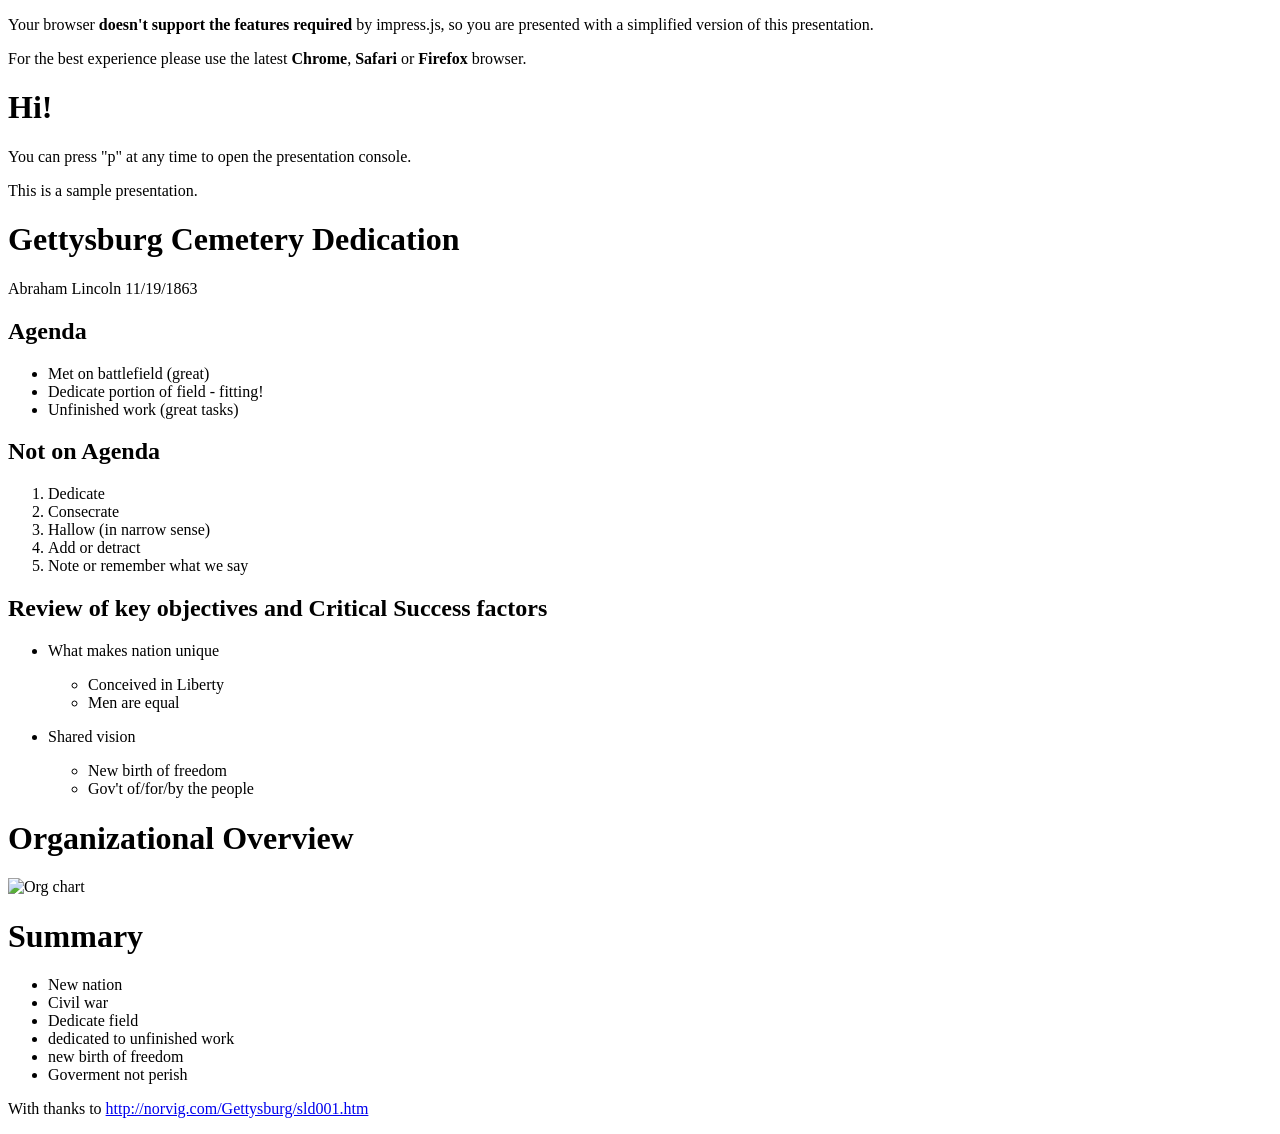
==== deck/index.html @ 3d282bed "Adding impress-console. impress-console js and css copied from https://github.com/regebro/impress-co" ====
<!DOCTYPE html>
<html>
  <head>
    <link href="css/reset.css" rel="stylesheet" />
    <meta charset="utf-8" />
    <meta name="viewport" content="width=1024" />
    <meta name="apple-mobile-web-app-capable" content="yes" />
    <link rel="shortcut icon" href="css/favicon.png" />
    <link rel="apple-touch-icon" href="css/apple-touch-icon.png" />
    <!-- Code Prettifier: -->
<link href="css/highlight.css" type="text/css" rel="stylesheet" />
<script type="text/javascript" src="js/highlight.pack.js"></script>
<script>hljs.initHighlightingOnLoad();</script>

    <link href="css/style.css" rel="stylesheet" />
<link href='http://fonts.googleapis.com/css?family=Open+Sans:300italic,400italic,800italic,300,400,800' rel='stylesheet' type='text/css'>    


  </head>

  <body>
  <div class="fallback-message">
  <p>Your browser <b>doesn't support the features required</b> by impress.js, so you are presented with a simplified version of this presentation.</p>
  <p>For the best experience please use the latest <b>Chrome</b>, <b>Safari</b> or <b>Firefox</b> browser.</p>
  </div>
    <div id="impress">
    <div class='step' >
    
<h1>Hi!</h1>

<p>You can press &quot;p&quot; at any time to open the presentation console.</p>
</div>
      <div class='step' >
    
<p>This is a sample presentation.</p>
</div>
      <div class='step' >
    
<h1>Gettysburg Cemetery Dedication</h1>

<p>Abraham Lincoln
11/19/1863</p>
</div>
      <div class='step' >
    
<h2>Agenda</h2>

<ul>
<li>Met on battlefield (great)</li>
<li>Dedicate portion of field - fitting!</li>
<li>Unfinished work (great tasks)</li>
</ul>
</div>
      <div class='step' >
    
<h2>Not on Agenda</h2>

<ol>
<li>Dedicate</li>
<li>Consecrate</li>
<li>Hallow (in narrow sense)</li>
<li>Add or detract</li>
<li>Note or remember what we say</li>
</ol>
</div>
      <div class='step' >
    
<h2>Review of key objectives and Critical Success factors</h2>

<ul>
<li><p>What makes nation unique</p>

<ul>
<li>Conceived in Liberty</li>
<li>Men are equal</li>
</ul></li>
<li><p>Shared vision</p>

<ul>
<li>New birth of freedom</li>
<li>Gov&#39;t of/for/by the people</li>
</ul></li>
</ul>
</div>
      <div class='step' >
    
<h1>Organizational Overview</h1>

<p><img src="images/chart.png" alt="Org chart"></p>
</div>
      <div class='step' >
    
<h1>Summary</h1>

<ul>
<li>New nation</li>
<li>Civil war</li>
<li>Dedicate field</li>
<li>dedicated to unfinished work</li>
<li>new birth of freedom</li>
<li>Goverment not perish</li>
</ul>
</div>
      <div class='step' >
    
<p>With thanks to <a href="http://norvig.com/Gettysburg/sld001.htm">http://norvig.com/Gettysburg/sld001.htm</a></p>
</div>
      <div class='step' >
    
<script src="js/impressConsole.js"></script>

<script>
    impressConsole().init();
    // impressConsole().open(); // for console to open automatically
</script>

      </div>
    <script src="js/impress.js"></script>
    <script>impress().init();</script>
  </body>
</html>
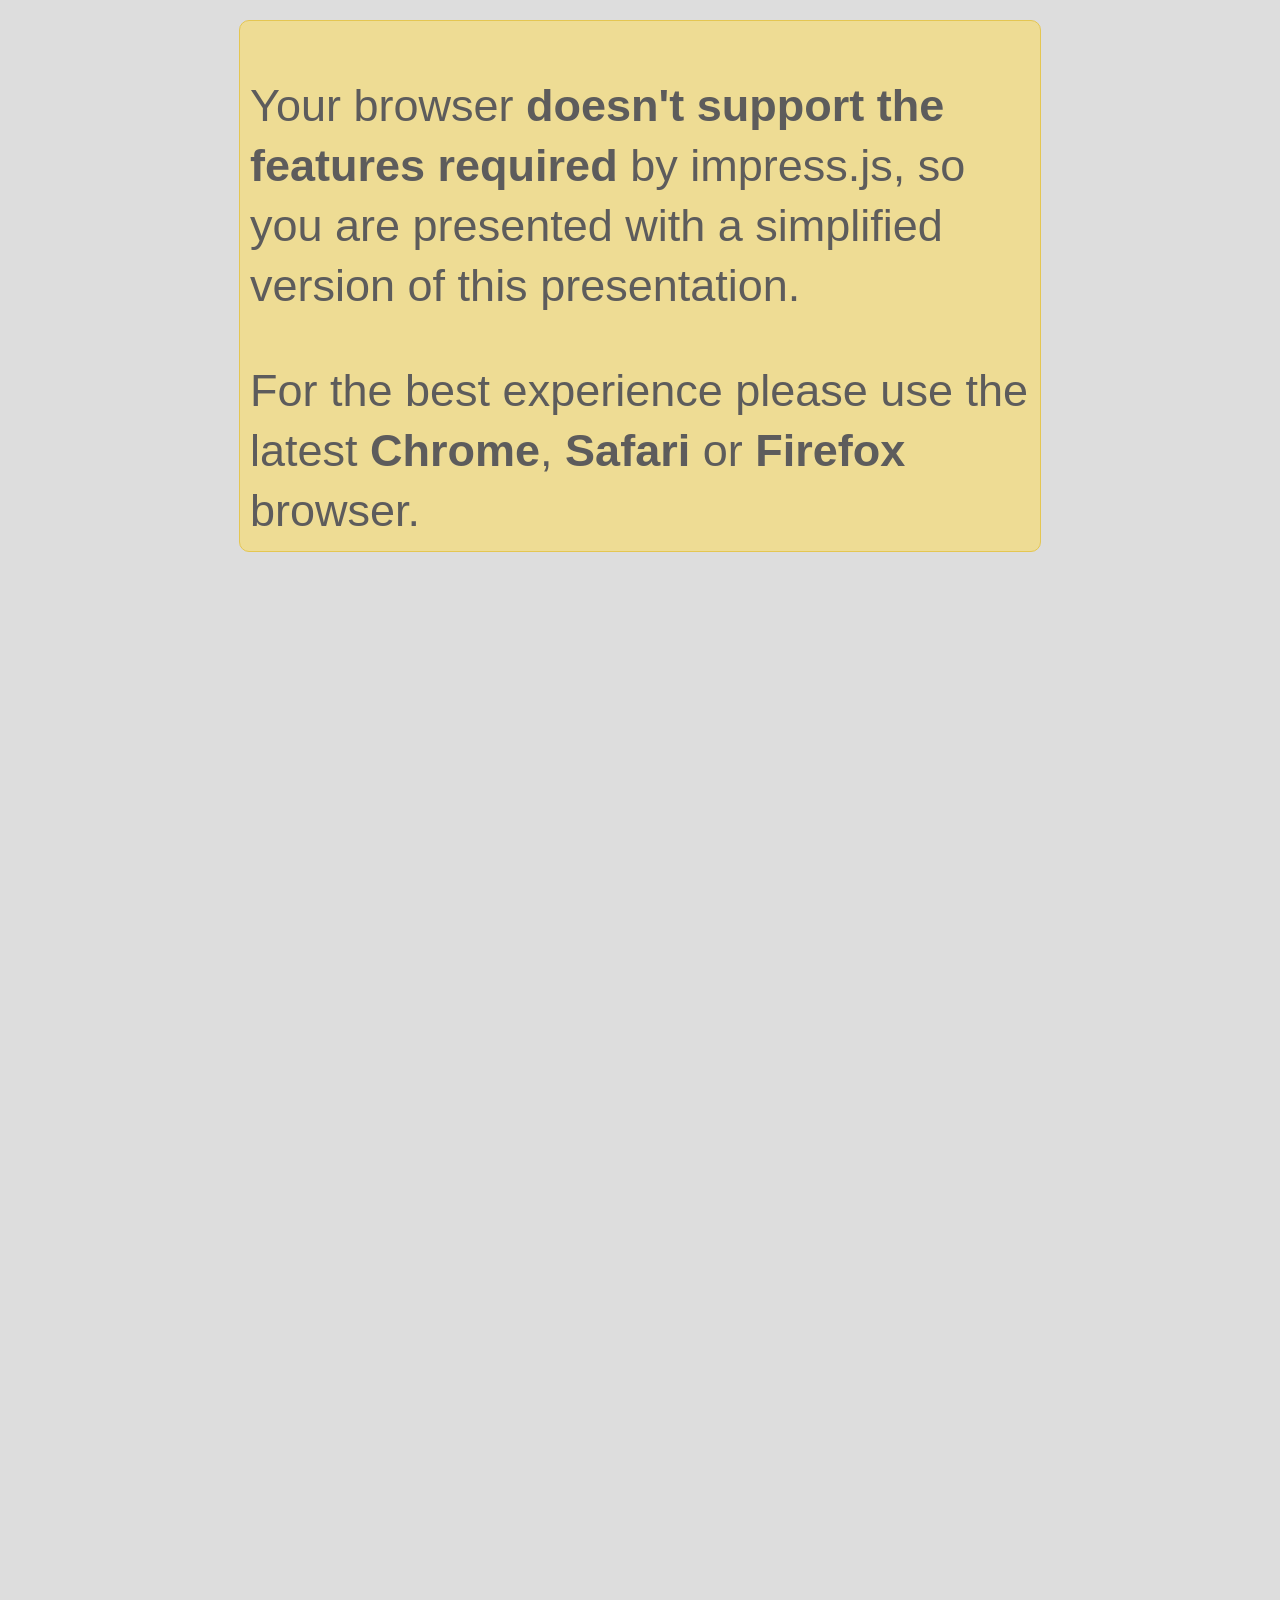
==== commit 9c14c3aa: "Add ability to write HTML notes to be seen in console." ====
--- a/deck/index.html
+++ b/deck/index.html
@@ -28,11 +28,14 @@
     
 <h1>Hi!</h1>
 
-<p>You can press &quot;p&quot; at any time to open the presentation console.</p>
-</div>
-      <div class='step' >
-    
-<p>This is a sample presentation.</p>
+<p>This is a sample presentation. </p>
+
+<ul>
+<li>You can press &quot;p&quot; at any time to open the Presentation Console.</li>
+<li><p>Notes can be seen in the Presentation Console. Write them in html like this:</p>
+<pre><code class='prettyprint '>&lt;div class="notes"&gt;This is a note.&lt;/div&gt;
+</code></pre></li>
+</ul>
 </div>
       <div class='step' >
     
@@ -40,6 +43,10 @@
 
 <p>Abraham Lincoln
 11/19/1863</p>
+
+<div class="notes">
+  Four score and seven years ago our fathers brought forth on this continent, a new nation, conceived in Liberty, and dedicated to the proposition that all men are created equal.
+</div>
 </div>
       <div class='step' >
     
--- a/deck/css/style.css
+++ b/deck/css/style.css
@@ -0,0 +1,304 @@
+@font-face {
+    font-family: "Ars";
+	src: url('../fonts/ARSMaquette-Black.otf');
+    font-weight: bold;
+}
+
+@font-face {
+    font-family: "Ars";
+    src: url('../fonts/ARSMaquette-Regular.otf');
+}
+
+@font-face {
+    font-family: "Ars";
+    src:      url('../fonts/ARSMaquette-RegularItalic.otf');
+    font-style: italic;
+}
+
+@font-face {
+    font-family: "Ars";
+    src: url('../fonts/ARSMaquette-BlackItalic.otf');
+    font-weight: bold;
+    font-style: italic;
+}
+/*@font-face
+{
+font-family: Ars;
+src: 
+	 url('../fonts/ARSMaquette-Bold.otf');
+     url('../fonts/ARSMaquette-BoldItalic.otf'),
+     url('../fonts/ARSMaquette-Light.otf'),
+     url('../fonts/ARSMaquette-LightItalic.otf'),
+     url('../fonts/ARSMaquette-Medium.otf'),
+     url('../fonts/ARSMaquette-MediumItalic.otf'),
+
+
+}
+*/
+.red {
+  color: rgb(185, 0, 32);
+}
+
+.blue {
+  color: rgb(109, 153, 211);
+}
+
+.yellow {
+  color: rgb(197, 158, 22);
+}
+
+.light-gray {
+  color: rgb(221, 221, 221);
+}
+
+.deep-gray {
+  color: rgb(93, 92, 92);
+}
+
+h5 {
+	background-color: rgb(185, 0, 32);
+	color: white;
+	
+}
+
+/*########## JPB above ############*/
+
+
+html {
+	overflow: hidden;
+}
+
+body {
+	font-family: 'Ars', 'Open Sans', sans-serif;
+	line-height: .8;
+	font-size: 45px;
+  color: rgb(93, 92, 92);
+}
+
+body {
+	min-height: 740px;
+	background: -moz-radial-gradient(50% 50%, farthest-side, #fff, #efefef);
+	background: -webkit-gradient(radial, 50% 50%, 250, 50% 50%, 750, from(#fff), to(#efefef));
+	background: -ms-radial-gradient(rgb(240, 240, 240), rgb(190, 190, 190));
+	background: -o-radial-gradient(rgb(240, 240, 240), rgb(190, 190, 190));
+	background: radial-gradient(rgb(240, 240, 240), rgb(190, 190, 190));
+	background-color: rgb(221, 221, 221);
+	background-image: url('../images/pivotal_logo.png');
+	background-repeat: no-repeat;
+	background-position: 99% 99%;
+	pointer-events: none;	/* Fix Body Click */
+}
+
+.step {
+	width: 1060px;
+	padding: 40px 0;
+	-webkit-box-sizing: border-box;
+	-moz-box-sizing: border-box;
+	-ms-box-sizing: border-box;
+	-o-box-sizing: border-box;
+	box-sizing: border-box;
+	-webkit-transition: opacity 1s;
+	-moz-transition: opacity 1s;
+	-ms-transition: opacity 1s;
+	-o-transition: opacity 1s;
+	transition: opacity 1s;
+}
+
+.impress-enabled .step {
+	margin: 0;
+	opacity: 0.3;
+	-webkit-transition: opacity 1s;
+	-moz-transition: opacity 1s;
+	-ms-transition: opacity 1s;
+	-o-transition: opacity 1s;
+	transition: opacity 1s;
+}
+
+.step:not(.active) {
+	opacity: 0.0;
+}
+
+.impress-enabled .step.active {
+	opacity: 1
+}
+
+strong {
+	font-weight: 800;
+	font-weight: bold
+}
+
+em {
+	font-style: italic;
+}
+
+h1, h2 {
+	font-weight: normal;
+}
+
+h1 {
+	font-weight: 900;
+	font-weight: bold;
+	font-size: 96px;
+	line-height: 96px;
+	letter-spacing: 1px;
+	text-transform: uppercase;
+	color: rgb(197, 158, 22);
+/*  font-size: 4em;
+  line-height: 2em;
+*/}
+
+h2 {
+	font-weight: 900;
+		font-weight: bold;
+	letter-spacing: .05em;
+	text-transform: uppercase;
+	line-height: 48px;
+	margin: 10px 0;
+	font-size: 48px;
+  color: rgb(109, 153, 211);
+/*  font-size: 2em;
+  line-height: 1em;
+*/}
+
+h3 {
+	font-weight: 400;
+		font-weight: normal;
+/*  letter-spacing: .1em;*/
+/*  text-transform: uppercase;*/
+  font-style: italic;
+	line-height: 48px;
+	margin: 10px 0;
+	font-size: 48px;
+  color: rgb(185, 0, 32);
+/*  line-height: 1em;
+*/}
+
+.light {
+	font-weight: 300;
+	letter-spacing: .1em;
+}
+
+blockquote {
+	text-align: justify;
+	font-weight: 300;
+	font-style: italic;
+	line-height: 1.4;
+	margin: 20px 0;
+	padding: 10px 0;
+	border-top: 1px solid #aaa;
+	border-bottom: 1px solid #aaa;
+	width: 1060px;
+}
+
+table {
+	width:100%;
+}
+.present a {
+	pointer-events: auto;	/* Enable Click on link */
+}
+
+a {
+	pointer-events: none;	/* Fix Body Click */
+	color: inherit;
+	text-decoration: none;
+	text-shadow: -1px -1px 2px rgba(100,100,100,0.9);
+	-webkit-transition: 0.5s;
+	-moz-transition: 0.5s;
+	-ms-transition: 0.5s;
+	-o-transition: 0.5s;
+	transition: 0.5s;
+	font-weight:bold;
+}
+
+a:hover {
+	color: #333;
+	text-shadow: -1px -1px 2px rgba(100,100,100,0.5);
+}
+
+p {
+	font-weight: 400;
+	line-height: 60px;
+}
+
+ol {
+	margin: 20px 0 20px 70px;
+}
+
+ul {
+	margin: 20px 0 20px 50px;
+}
+
+li {
+	margin: 10px 0;
+	line-height: 50px;
+/*	list-style: none;*/
+}
+
+td,th {
+	vertical-align: top;
+	line-height: 44px;
+}
+
+.fallback-message {
+	font-family: sans-serif;
+	line-height: 1.3;
+	width: 780px;
+	padding: 10px 10px 0;
+	margin: 20px auto;
+	border: 1px solid #E4C652;
+	border-radius: 10px;
+	background: #EEDC94;
+}
+
+.fallback-message p {
+	margin-bottom: 10px;
+}
+
+.impress-supported .fallback-message {
+	display: none;
+}
+
+span,strong {
+	-webkit-transition: 0.5s;
+	-moz-transition: 0.5s;
+	-ms-transition: 0.5s;
+	-o-transition: 0.5s;
+	transition: 0.5s;
+	display: inline-block;
+}
+
+.present .positioning {
+	-webkit-transform: translateY(-10px);
+	-moz-transform: translateY(-10px);
+	-ms-transform: translateY(-10px);
+	-o-transform: translateY(-10px);
+	transform: translateY(-10px);
+}
+
+.present .rotating {
+	-webkit-transform: rotate(-10deg);
+	-moz-transform: rotate(-10deg);
+	-ms-transform: rotate(-10deg);
+	-o-transform: rotate(-10deg);
+	transform: rotate(-10deg);
+	-webkit-transition-delay: 0.25s;
+	-moz-transition-delay: 0.25s;
+	-ms-transition-delay: 0.25s;
+	-o-transition-delay: 0.25s;
+	transition-delay: 0.25s;
+}
+
+.present .scaling {
+	-webkit-transform: scale(0.7);
+	-moz-transform: scale(0.7);
+	-ms-transform: scale(0.7);
+	-o-transform: scale(0.7);
+	transform: scale(0.7);
+	-webkit-transition-delay: 0.5s;
+	-moz-transition-delay: 0.5s;
+	-ms-transition-delay: 0.5s;
+	-o-transition-delay: 0.5s;
+	transition-delay: 0.5s;
+div.notes {
+  display: none;
+}
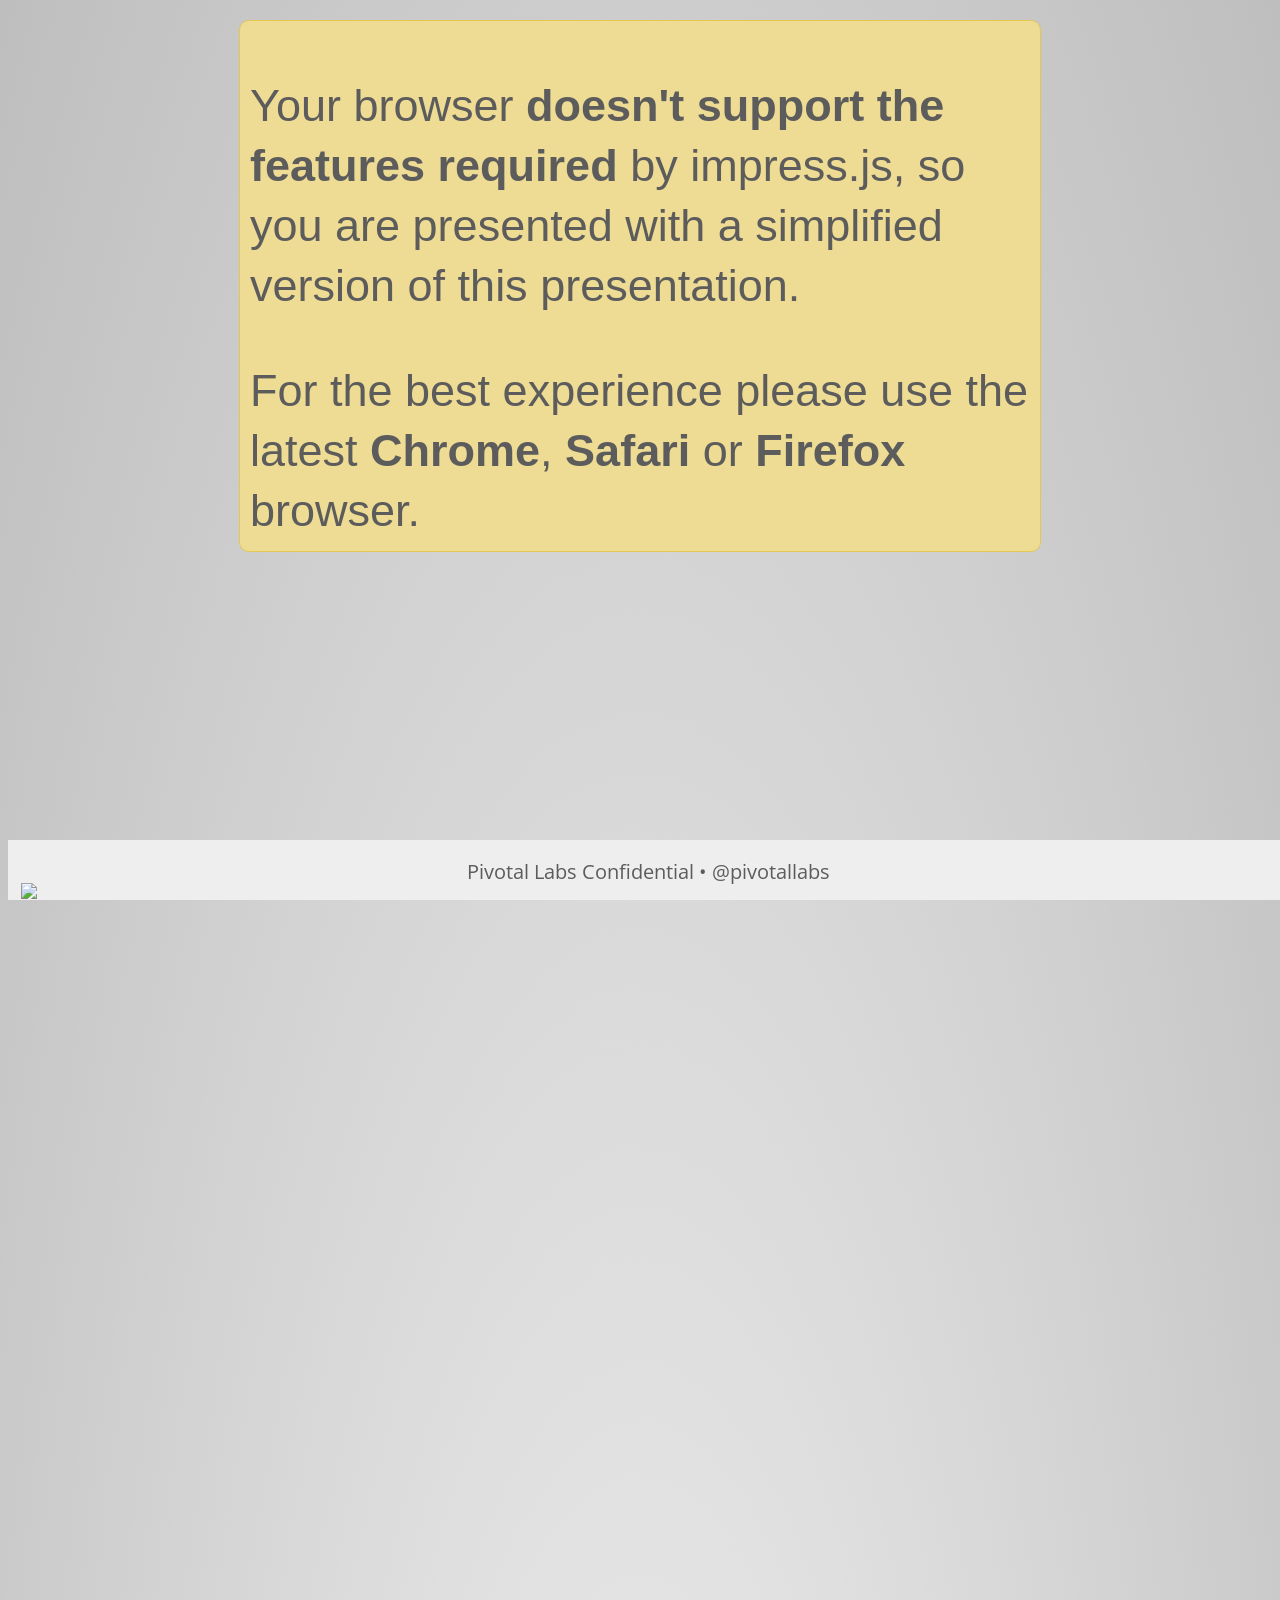
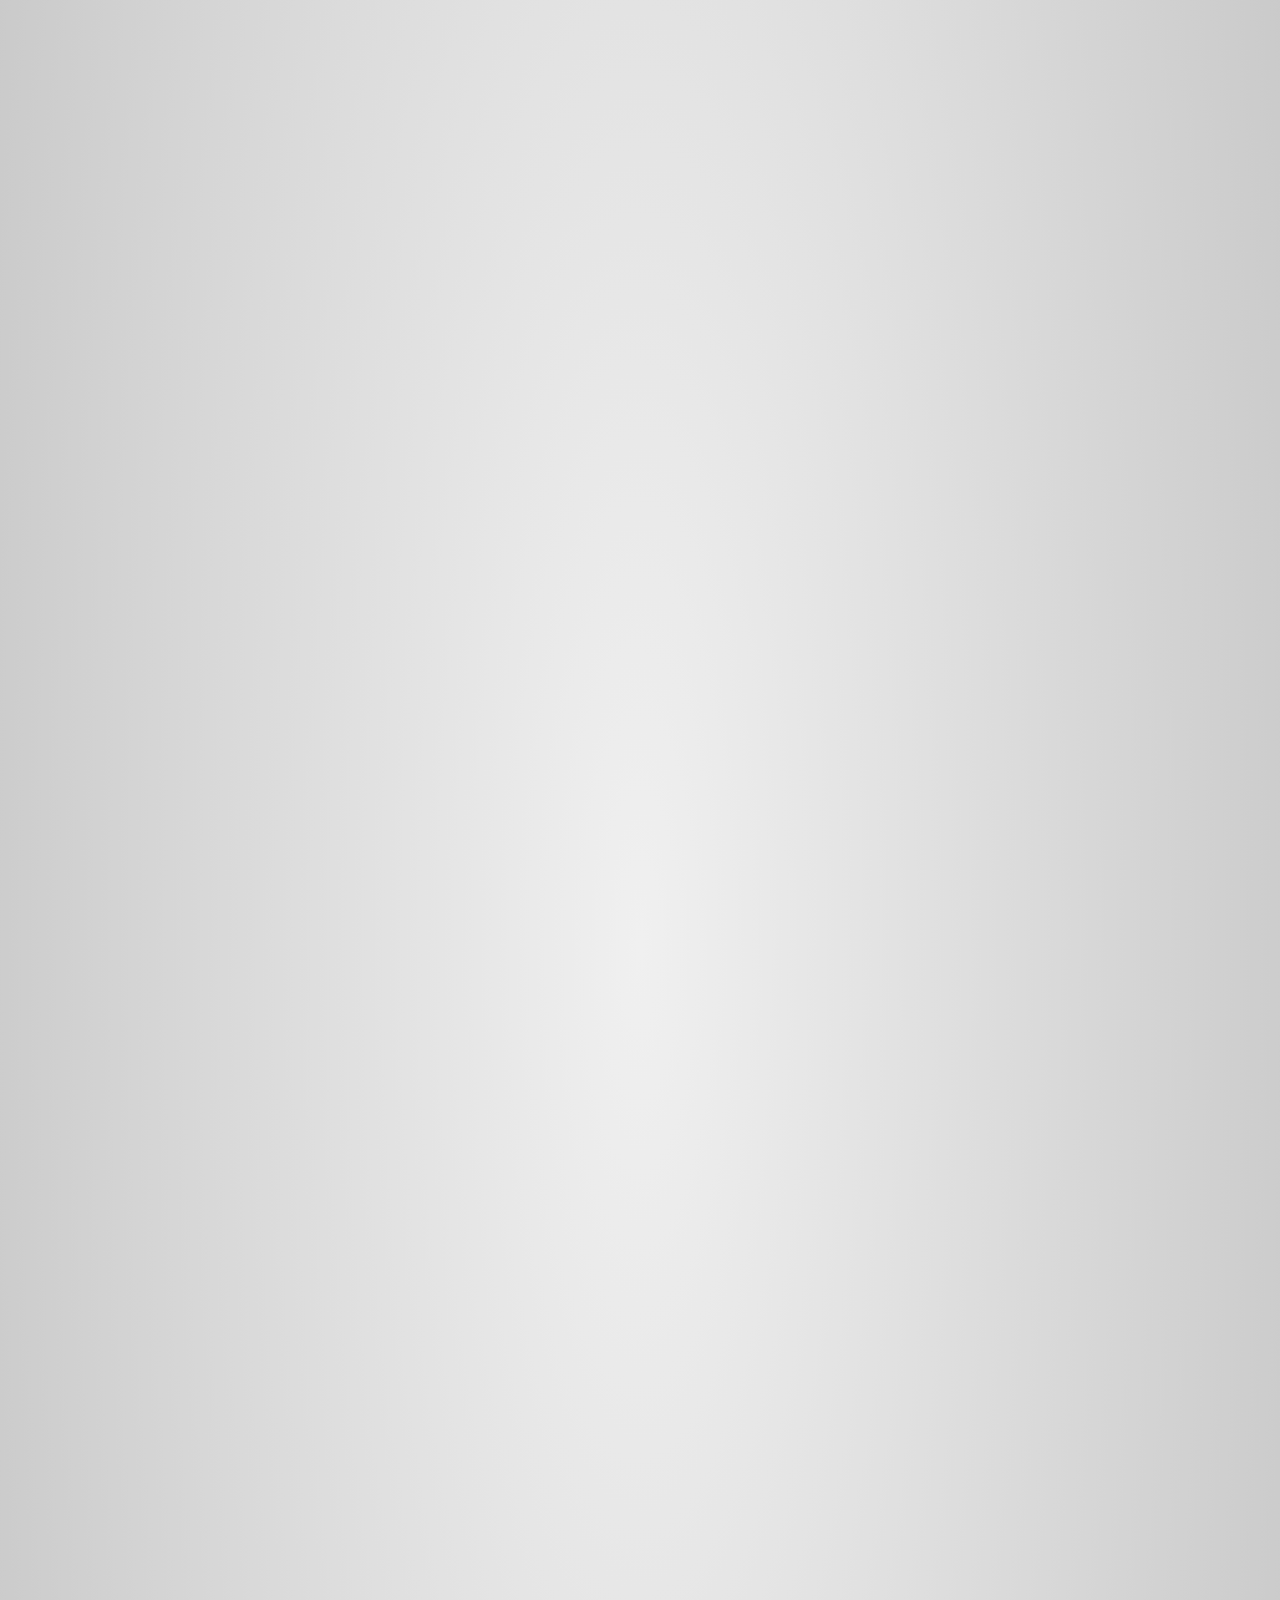
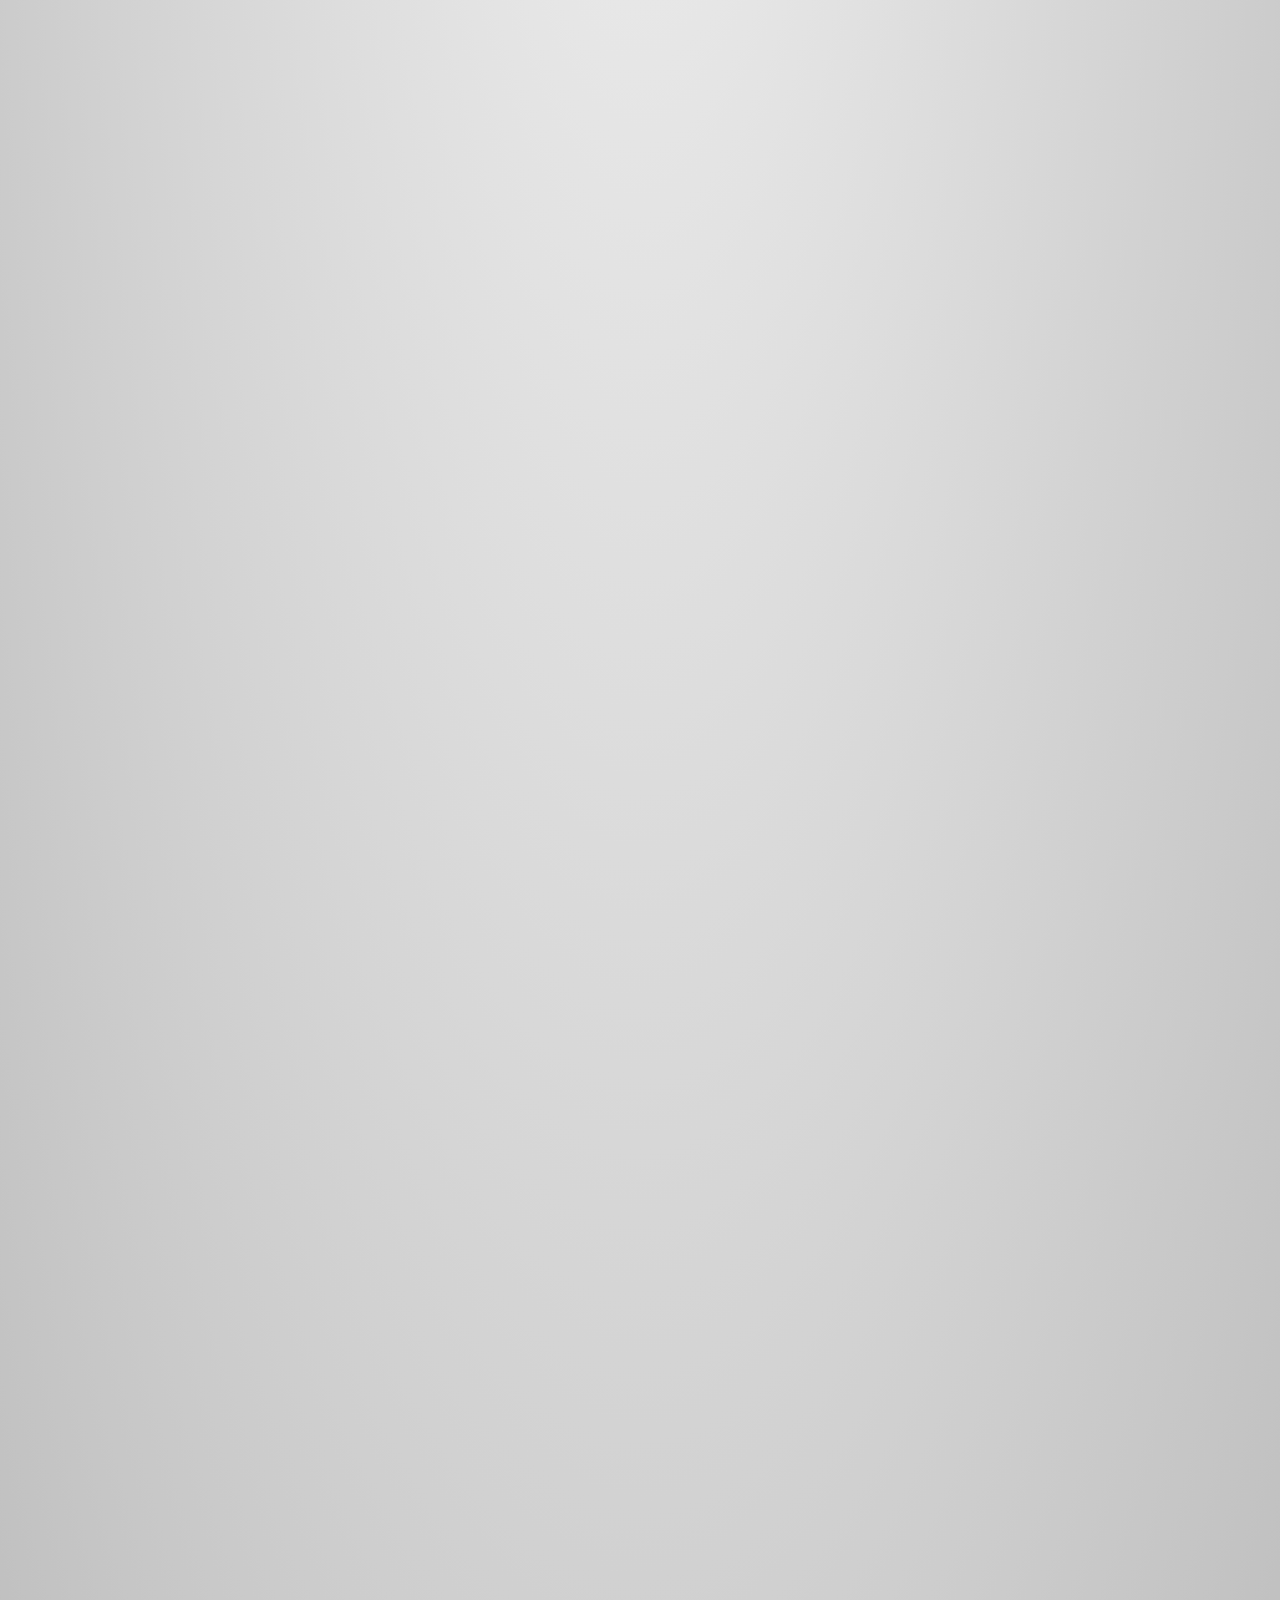
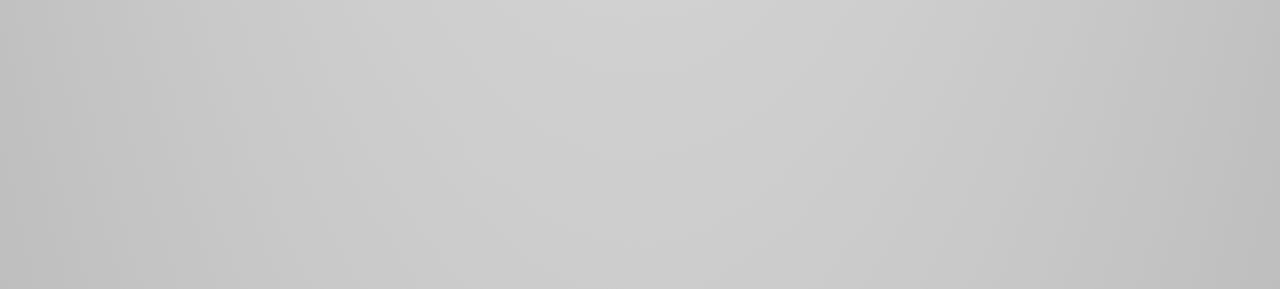
==== commit cfef1b84: "Add footer support." ====
--- a/deck/index.html
+++ b/deck/index.html
@@ -13,7 +13,28 @@
 <script>hljs.initHighlightingOnLoad();</script>
 
     <link href="css/style.css" rel="stylesheet" />
-<link href='http://fonts.googleapis.com/css?family=Open+Sans:300italic,400italic,800italic,300,400,800' rel='stylesheet' type='text/css'>    
+<link href='http://fonts.googleapis.com/css?family=Open+Sans:300italic,400italic,800italic,300,400,800' rel='stylesheet' type='text/css'>
+
+<div class="footer">
+  <img class="pivotal-logo" src="images/pivotal_logo.png"/img>
+  <div class="guest-logo"></div>
+    <!--
+      add a conference, client, or other topical logo or image
+      to deck/images/guest_logo.png to have it appear on your slides.
+
+      Note: guest_logo.png should be approx 45px H X 135px W; otherwise
+      adjust ".footer .guest-logo" in themes/pivotal.css
+    -->
+  </img>
+  <div class="title">
+    <span>
+      <!-- This will appear in the center of the footer area
+	    Another example: Applying the Pivotal Way • @pivotallabs
+	  -->
+      Pivotal Labs Confidential • @pivotallabs
+    </span>
+  </div>
+</div>
 
 
   </head>
--- a/deck/css/style.css
+++ b/deck/css/style.css
@@ -1,6 +1,6 @@
 @font-face {
     font-family: "Ars";
-	src: url('../fonts/ARSMaquette-Black.otf');
+    src: url('../fonts/ARSMaquette-Black.otf');
     font-weight: bold;
 }
 
@@ -21,18 +21,19 @@
     font-weight: bold;
     font-style: italic;
 }
+
+/* ************** Unused fonts ***************/
+
 /*@font-face
 {
 font-family: Ars;
-src: 
-	 url('../fonts/ARSMaquette-Bold.otf');
+src:
+     url('../fonts/ARSMaquette-Bold.otf');
      url('../fonts/ARSMaquette-BoldItalic.otf'),
      url('../fonts/ARSMaquette-Light.otf'),
      url('../fonts/ARSMaquette-LightItalic.otf'),
      url('../fonts/ARSMaquette-Medium.otf'),
      url('../fonts/ARSMaquette-MediumItalic.otf'),
-
-
 }
 */
 .red {
@@ -56,249 +57,280 @@
 }
 
 h5 {
-	background-color: rgb(185, 0, 32);
-	color: white;
-	
+  background-color: rgb(185, 0, 32);
+  color: white;
+
 }
 
 /*########## JPB above ############*/
 
 
 html {
-	overflow: hidden;
+  overflow: hidden;
 }
 
 body {
-	font-family: 'Ars', 'Open Sans', sans-serif;
-	line-height: .8;
-	font-size: 45px;
+  font-family: 'Ars', 'Open Sans', sans-serif;
+  line-height: .8;
+  font-size: 45px;
   color: rgb(93, 92, 92);
 }
 
 body {
-	min-height: 740px;
-	background: -moz-radial-gradient(50% 50%, farthest-side, #fff, #efefef);
-	background: -webkit-gradient(radial, 50% 50%, 250, 50% 50%, 750, from(#fff), to(#efefef));
-	background: -ms-radial-gradient(rgb(240, 240, 240), rgb(190, 190, 190));
-	background: -o-radial-gradient(rgb(240, 240, 240), rgb(190, 190, 190));
-	background: radial-gradient(rgb(240, 240, 240), rgb(190, 190, 190));
-	background-color: rgb(221, 221, 221);
-	background-image: url('../images/pivotal_logo.png');
-	background-repeat: no-repeat;
-	background-position: 99% 99%;
-	pointer-events: none;	/* Fix Body Click */
+  min-height: 740px;
+  background: -moz-radial-gradient(50% 50%, farthest-side, #fff, #efefef);
+  background: -webkit-gradient(radial, 50% 50%, 250, 50% 50%, 750, from(#fff), to(#efefef));
+  background: -ms-radial-gradient(rgb(240, 240, 240), rgb(190, 190, 190));
+  background: -o-radial-gradient(rgb(240, 240, 240), rgb(190, 190, 190));
+  background: radial-gradient(rgb(240, 240, 240), rgb(190, 190, 190));
+  background-color: rgb(221, 221, 221);
+  pointer-events: none;  /* Fix Body Click */
+}
+
+.footer {
+  position: absolute;
+  bottom: 0;
+  font-size: 20px ;
+  height: 60px; /* approx height of the pivotal logo*/
+  width: 100%;
+  background-color: #EEE; /* Not glairing white*/
+}
+
+.footer .pivotal-logo {
+  position: absolute;
+  left: 1%;
+  bottom: 1%;
+}
+
+.footer .guest-logo {
+  position: absolute;
+  right: 1%;
+  bottom: 1%;
+  height: 45px;
+  width: 135px;
+  background-image: url('../images/guest_logo.png');
+  background-repeat: no-repeat;
+}
+
+.footer .title {
+  position: absolute;
+  text-align: center;
+  bottom: 33%;
+  width: 100%;
 }
 
 .step {
-	width: 1060px;
-	padding: 40px 0;
-	-webkit-box-sizing: border-box;
-	-moz-box-sizing: border-box;
-	-ms-box-sizing: border-box;
-	-o-box-sizing: border-box;
-	box-sizing: border-box;
-	-webkit-transition: opacity 1s;
-	-moz-transition: opacity 1s;
-	-ms-transition: opacity 1s;
-	-o-transition: opacity 1s;
-	transition: opacity 1s;
+  width: 1060px;
+  padding: 40px 0;
+  -webkit-box-sizing: border-box;
+  -moz-box-sizing: border-box;
+  -ms-box-sizing: border-box;
+  -o-box-sizing: border-box;
+  box-sizing: border-box;
+  -webkit-transition: opacity 1s;
+  -moz-transition: opacity 1s;
+  -ms-transition: opacity 1s;
+  -o-transition: opacity 1s;
+  transition: opacity 1s;
 }
 
 .impress-enabled .step {
-	margin: 0;
-	opacity: 0.3;
-	-webkit-transition: opacity 1s;
-	-moz-transition: opacity 1s;
-	-ms-transition: opacity 1s;
-	-o-transition: opacity 1s;
-	transition: opacity 1s;
+  margin: 0;
+  opacity: 0.3;
+  -webkit-transition: opacity 1s;
+  -moz-transition: opacity 1s;
+  -ms-transition: opacity 1s;
+  -o-transition: opacity 1s;
+  transition: opacity 1s;
 }
 
 .step:not(.active) {
-	opacity: 0.0;
+  opacity: 0.0;
 }
 
 .impress-enabled .step.active {
-	opacity: 1
+  opacity: 1
 }
 
 strong {
-	font-weight: 800;
-	font-weight: bold
+  font-weight: 800;
+  font-weight: bold
 }
 
 em {
-	font-style: italic;
+  font-style: italic;
 }
 
 h1, h2 {
-	font-weight: normal;
+  font-weight: normal;
 }
 
 h1 {
-	font-weight: 900;
-	font-weight: bold;
-	font-size: 96px;
-	line-height: 96px;
-	letter-spacing: 1px;
-	text-transform: uppercase;
-	color: rgb(197, 158, 22);
+  font-weight: 900;
+  font-weight: bold;
+  font-size: 96px;
+  line-height: 96px;
+  letter-spacing: 1px;
+  text-transform: uppercase;
+  color: rgb(197, 158, 22);
 /*  font-size: 4em;
   line-height: 2em;
 */}
 
 h2 {
-	font-weight: 900;
-		font-weight: bold;
-	letter-spacing: .05em;
-	text-transform: uppercase;
-	line-height: 48px;
-	margin: 10px 0;
-	font-size: 48px;
+  font-weight: 900;
+    font-weight: bold;
+  letter-spacing: .05em;
+  text-transform: uppercase;
+  line-height: 48px;
+  margin: 10px 0;
+  font-size: 48px;
   color: rgb(109, 153, 211);
 /*  font-size: 2em;
   line-height: 1em;
 */}
 
 h3 {
-	font-weight: 400;
-		font-weight: normal;
+  font-weight: 400;
+    font-weight: normal;
 /*  letter-spacing: .1em;*/
 /*  text-transform: uppercase;*/
   font-style: italic;
-	line-height: 48px;
-	margin: 10px 0;
-	font-size: 48px;
+  line-height: 48px;
+  margin: 10px 0;
+  font-size: 48px;
   color: rgb(185, 0, 32);
 /*  line-height: 1em;
 */}
 
 .light {
-	font-weight: 300;
-	letter-spacing: .1em;
+  font-weight: 300;
+  letter-spacing: .1em;
 }
 
 blockquote {
-	text-align: justify;
-	font-weight: 300;
-	font-style: italic;
-	line-height: 1.4;
-	margin: 20px 0;
-	padding: 10px 0;
-	border-top: 1px solid #aaa;
-	border-bottom: 1px solid #aaa;
-	width: 1060px;
+  text-align: justify;
+  font-weight: 300;
+  font-style: italic;
+  line-height: 1.4;
+  margin: 20px 0;
+  padding: 10px 0;
+  border-top: 1px solid #aaa;
+  border-bottom: 1px solid #aaa;
+  width: 1060px;
 }
 
 table {
-	width:100%;
+  width:100%;
 }
 .present a {
-	pointer-events: auto;	/* Enable Click on link */
+  pointer-events: auto;  /* Enable Click on link */
 }
 
 a {
-	pointer-events: none;	/* Fix Body Click */
-	color: inherit;
-	text-decoration: none;
-	text-shadow: -1px -1px 2px rgba(100,100,100,0.9);
-	-webkit-transition: 0.5s;
-	-moz-transition: 0.5s;
-	-ms-transition: 0.5s;
-	-o-transition: 0.5s;
-	transition: 0.5s;
-	font-weight:bold;
+  pointer-events: none;  /* Fix Body Click */
+  color: inherit;
+  text-decoration: none;
+  text-shadow: -1px -1px 2px rgba(100,100,100,0.9);
+  -webkit-transition: 0.5s;
+  -moz-transition: 0.5s;
+  -ms-transition: 0.5s;
+  -o-transition: 0.5s;
+  transition: 0.5s;
+  font-weight:bold;
 }
 
 a:hover {
-	color: #333;
-	text-shadow: -1px -1px 2px rgba(100,100,100,0.5);
+  color: #333;
+  text-shadow: -1px -1px 2px rgba(100,100,100,0.5);
 }
 
 p {
-	font-weight: 400;
-	line-height: 60px;
+  font-weight: 400;
+  line-height: 60px;
 }
 
 ol {
-	margin: 20px 0 20px 70px;
+  margin: 20px 0 20px 70px;
 }
 
 ul {
-	margin: 20px 0 20px 50px;
+  margin: 20px 0 20px 50px;
 }
 
 li {
-	margin: 10px 0;
-	line-height: 50px;
-/*	list-style: none;*/
+  margin: 10px 0;
+  line-height: 50px;
+/*  list-style: none;*/
 }
 
 td,th {
-	vertical-align: top;
-	line-height: 44px;
+  vertical-align: top;
+  line-height: 44px;
 }
 
 .fallback-message {
-	font-family: sans-serif;
-	line-height: 1.3;
-	width: 780px;
-	padding: 10px 10px 0;
-	margin: 20px auto;
-	border: 1px solid #E4C652;
-	border-radius: 10px;
-	background: #EEDC94;
+  font-family: sans-serif;
+  line-height: 1.3;
+  width: 780px;
+  padding: 10px 10px 0;
+  margin: 20px auto;
+  border: 1px solid #E4C652;
+  border-radius: 10px;
+  background: #EEDC94;
 }
 
 .fallback-message p {
-	margin-bottom: 10px;
+  margin-bottom: 10px;
 }
 
 .impress-supported .fallback-message {
-	display: none;
+  display: none;
 }
 
 span,strong {
-	-webkit-transition: 0.5s;
-	-moz-transition: 0.5s;
-	-ms-transition: 0.5s;
-	-o-transition: 0.5s;
-	transition: 0.5s;
-	display: inline-block;
+  -webkit-transition: 0.5s;
+  -moz-transition: 0.5s;
+  -ms-transition: 0.5s;
+  -o-transition: 0.5s;
+  transition: 0.5s;
+  display: inline-block;
 }
 
 .present .positioning {
-	-webkit-transform: translateY(-10px);
-	-moz-transform: translateY(-10px);
-	-ms-transform: translateY(-10px);
-	-o-transform: translateY(-10px);
-	transform: translateY(-10px);
+  -webkit-transform: translateY(-10px);
+  -moz-transform: translateY(-10px);
+  -ms-transform: translateY(-10px);
+  -o-transform: translateY(-10px);
+  transform: translateY(-10px);
 }
 
 .present .rotating {
-	-webkit-transform: rotate(-10deg);
-	-moz-transform: rotate(-10deg);
-	-ms-transform: rotate(-10deg);
-	-o-transform: rotate(-10deg);
-	transform: rotate(-10deg);
-	-webkit-transition-delay: 0.25s;
-	-moz-transition-delay: 0.25s;
-	-ms-transition-delay: 0.25s;
-	-o-transition-delay: 0.25s;
-	transition-delay: 0.25s;
+  -webkit-transform: rotate(-10deg);
+  -moz-transform: rotate(-10deg);
+  -ms-transform: rotate(-10deg);
+  -o-transform: rotate(-10deg);
+  transform: rotate(-10deg);
+  -webkit-transition-delay: 0.25s;
+  -moz-transition-delay: 0.25s;
+  -ms-transition-delay: 0.25s;
+  -o-transition-delay: 0.25s;
+  transition-delay: 0.25s;
 }
 
 .present .scaling {
-	-webkit-transform: scale(0.7);
-	-moz-transform: scale(0.7);
-	-ms-transform: scale(0.7);
-	-o-transform: scale(0.7);
-	transform: scale(0.7);
-	-webkit-transition-delay: 0.5s;
-	-moz-transition-delay: 0.5s;
-	-ms-transition-delay: 0.5s;
-	-o-transition-delay: 0.5s;
-	transition-delay: 0.5s;
+  -webkit-transform: scale(0.7);
+  -moz-transform: scale(0.7);
+  -ms-transform: scale(0.7);
+  -o-transform: scale(0.7);
+  transform: scale(0.7);
+  -webkit-transition-delay: 0.5s;
+  -moz-transition-delay: 0.5s;
+  -ms-transition-delay: 0.5s;
+  -o-transition-delay: 0.5s;
+  transition-delay: 0.5s;
+}
+
 div.notes {
   display: none;
 }
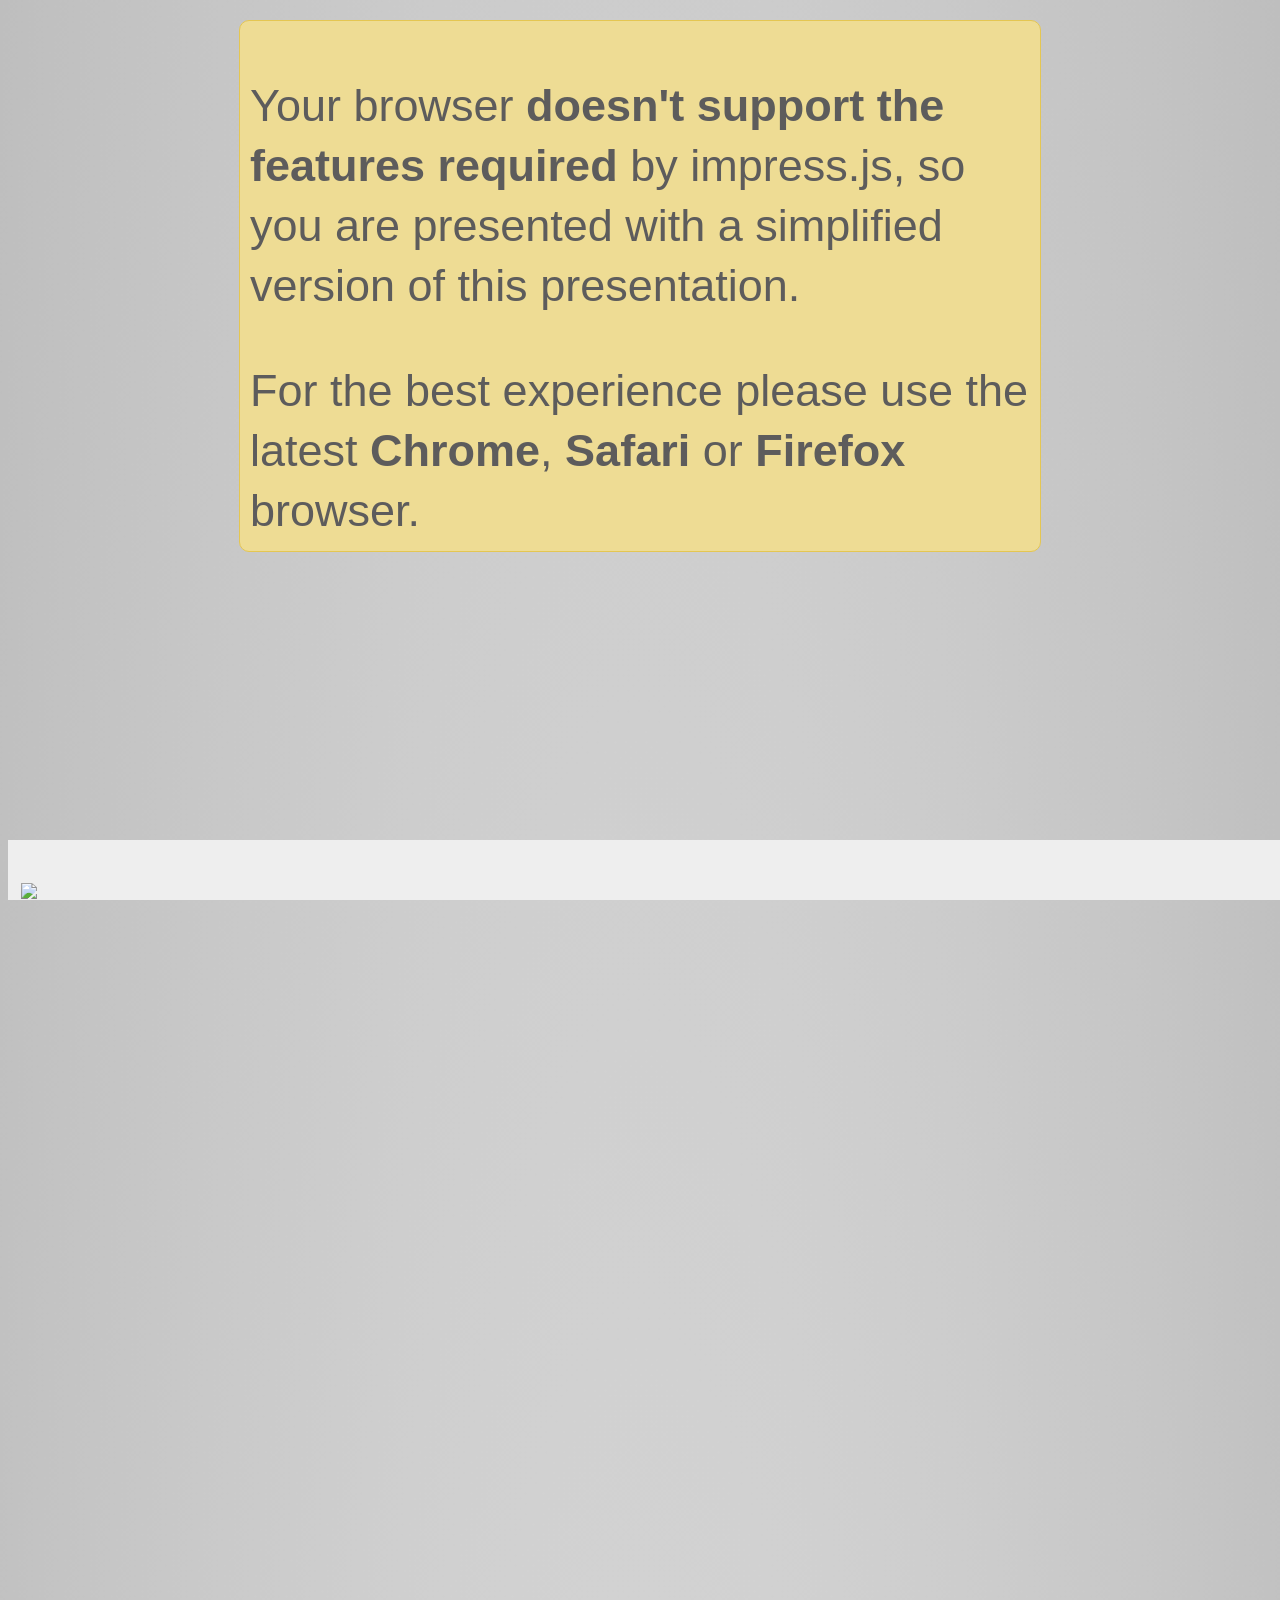
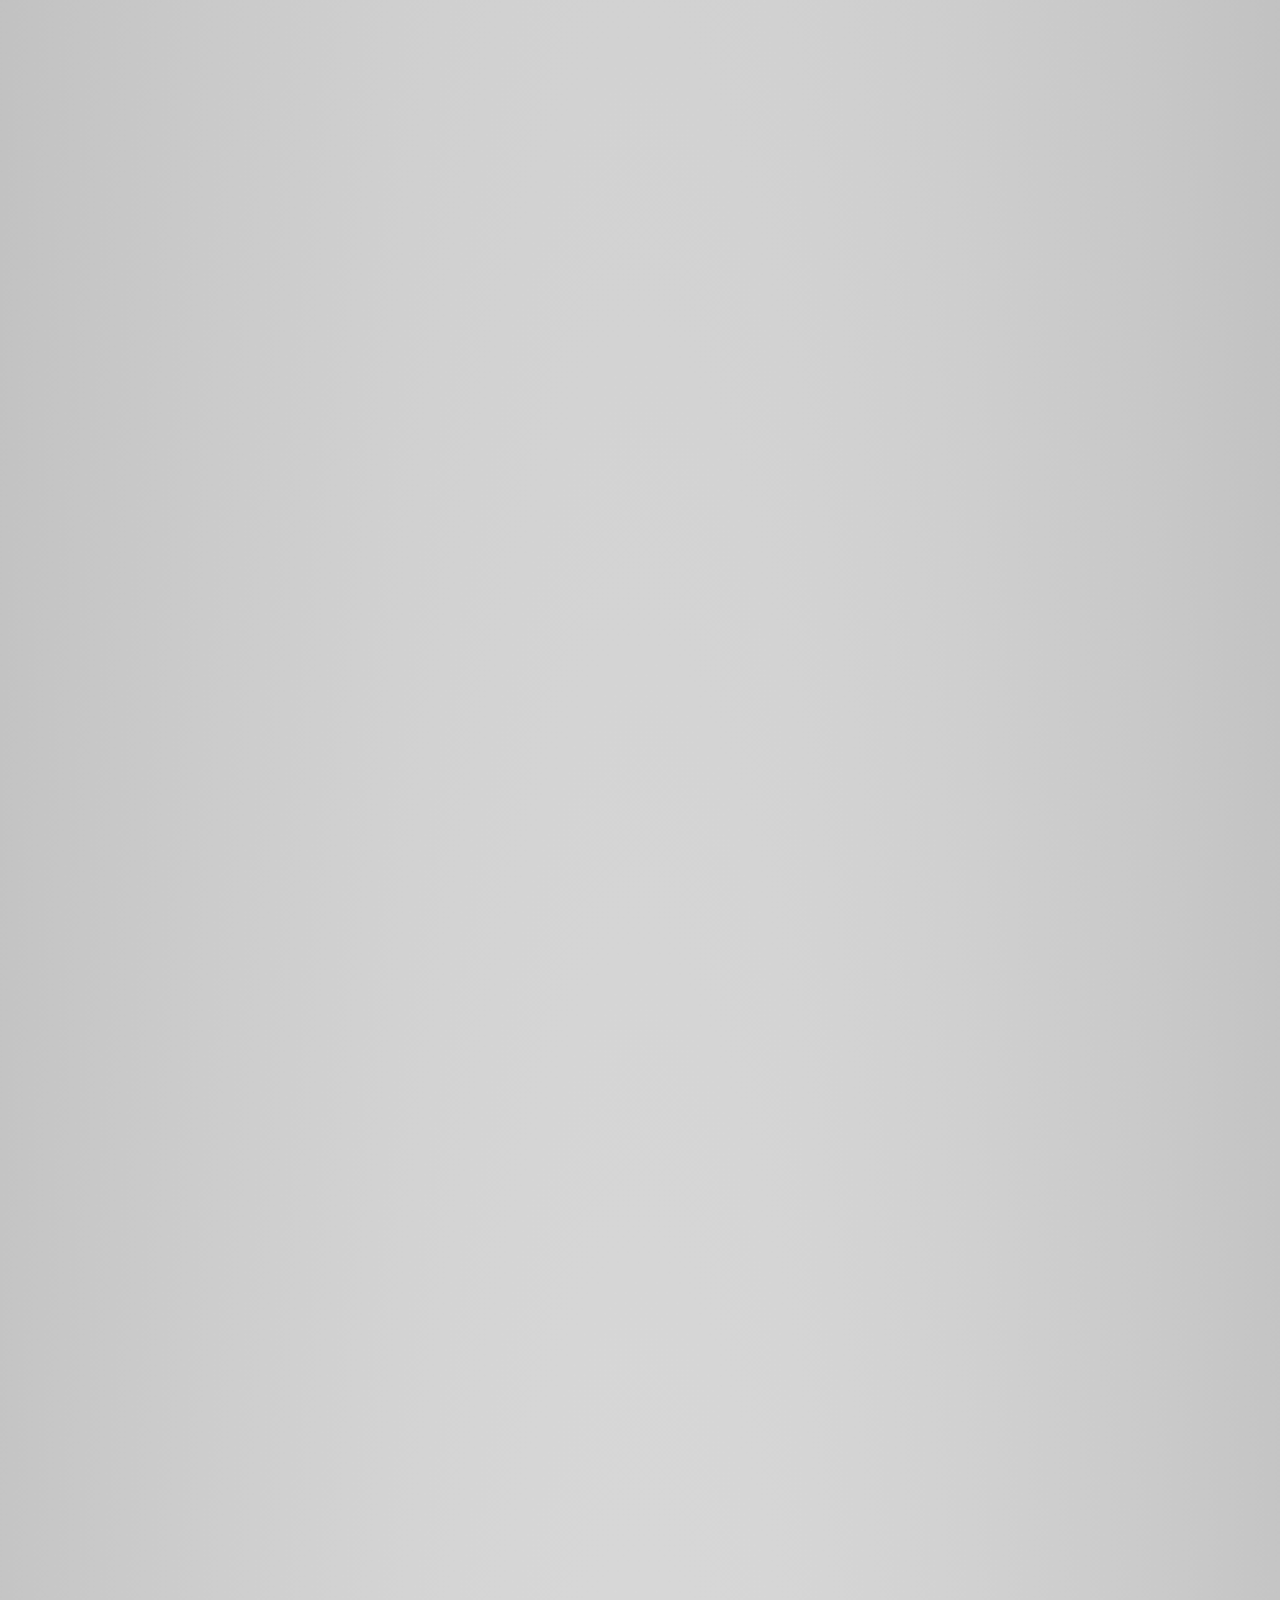
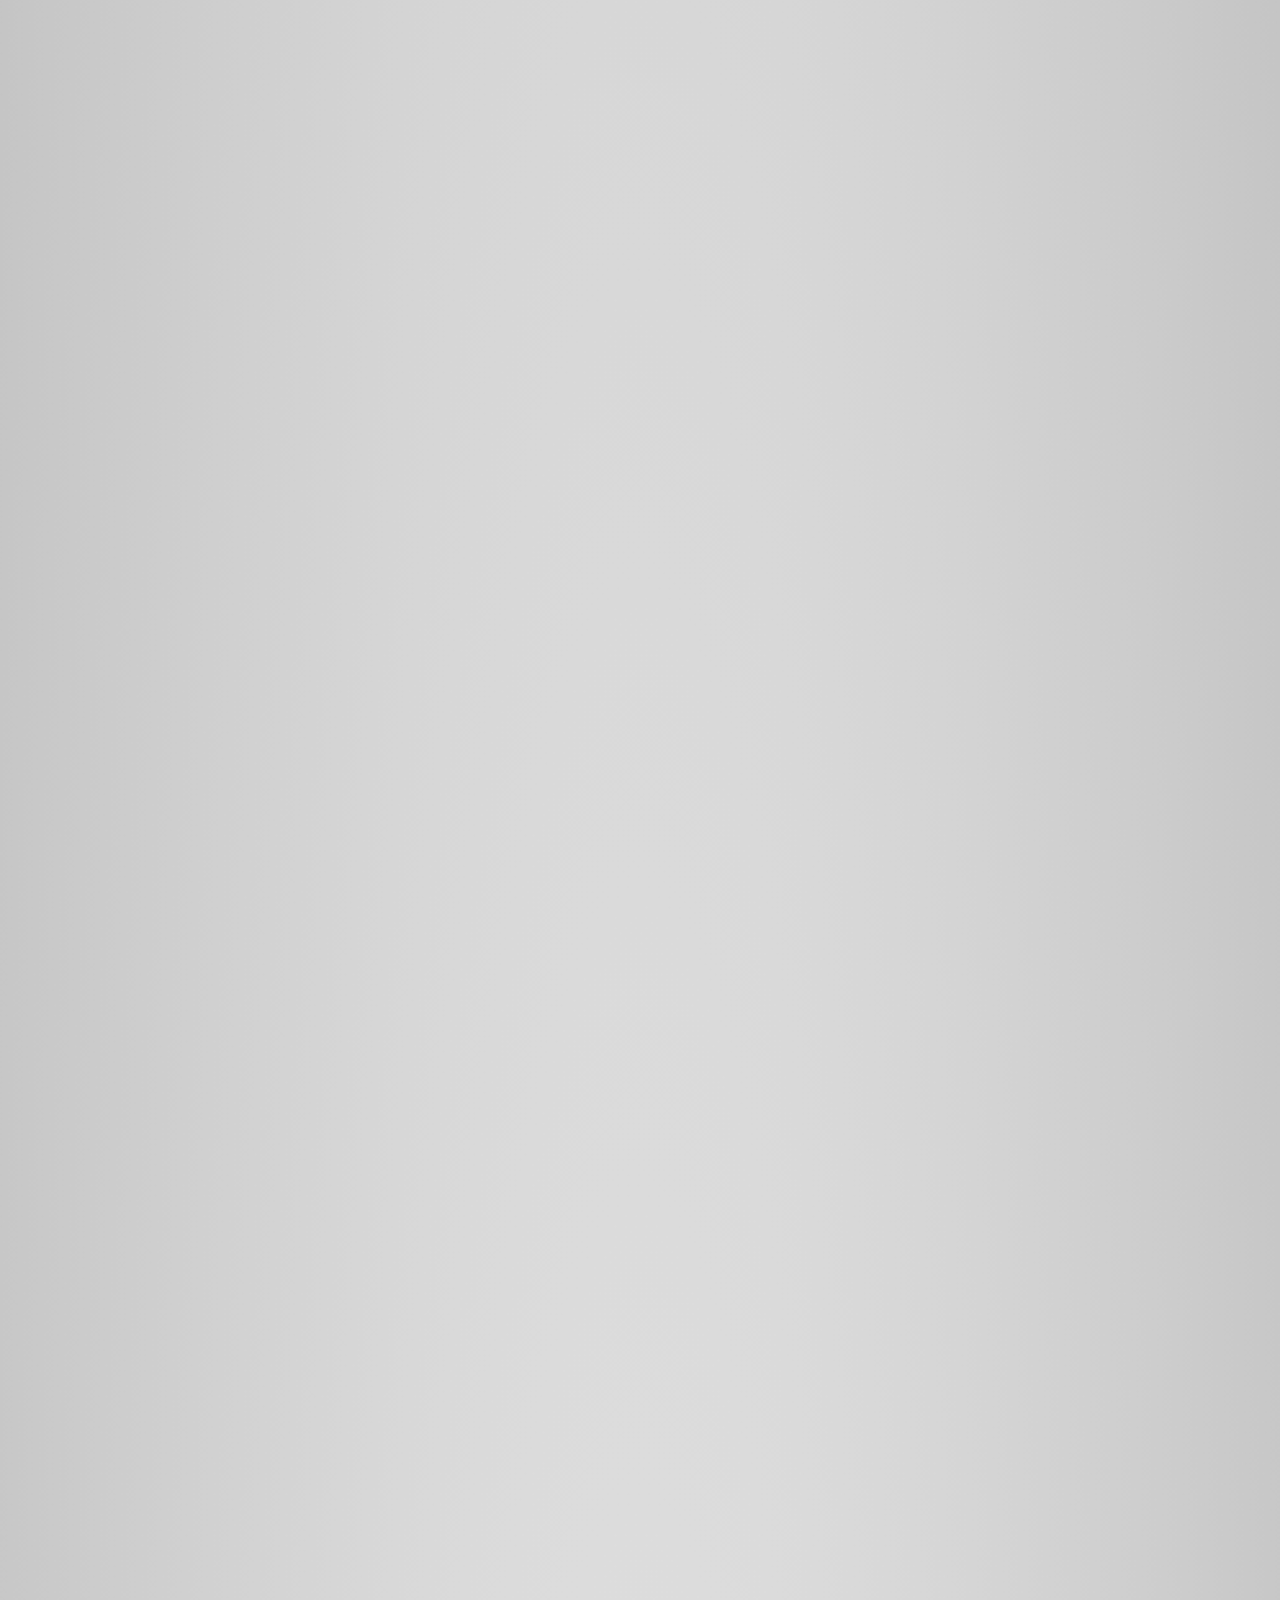
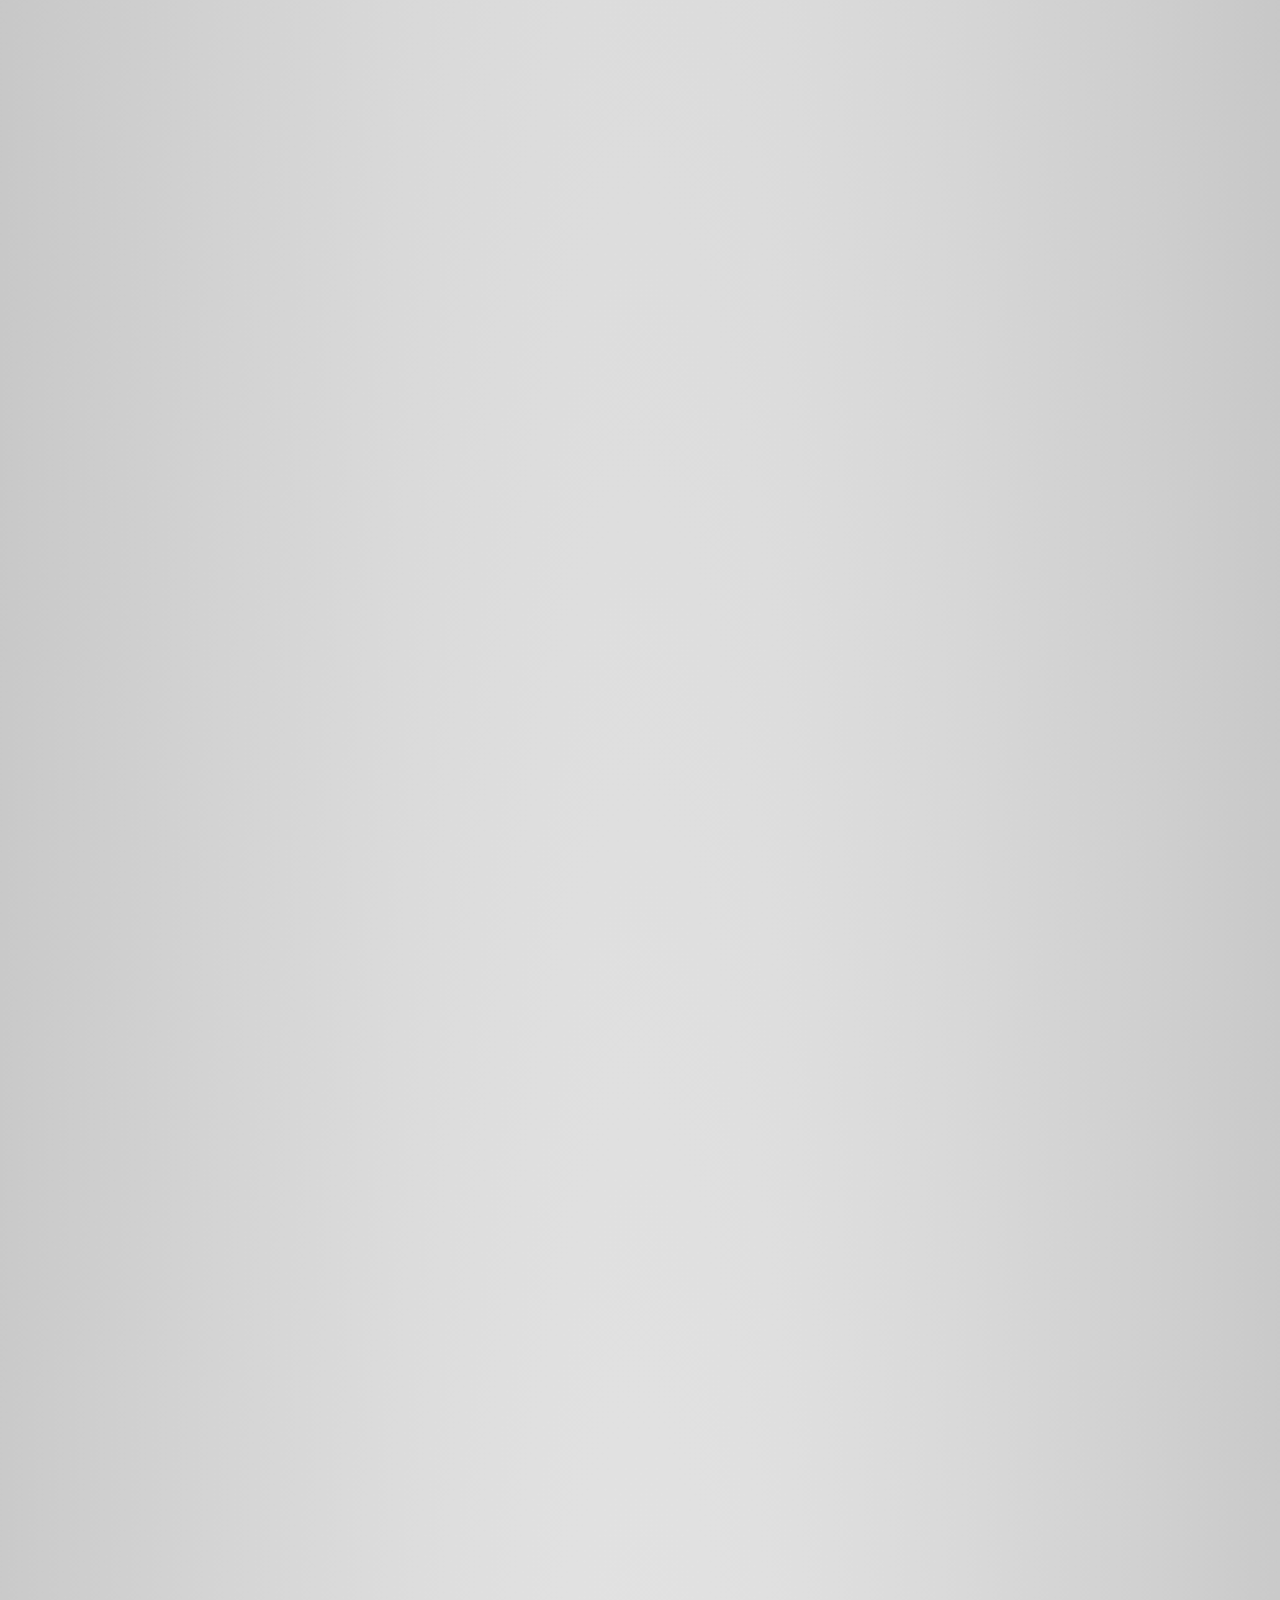
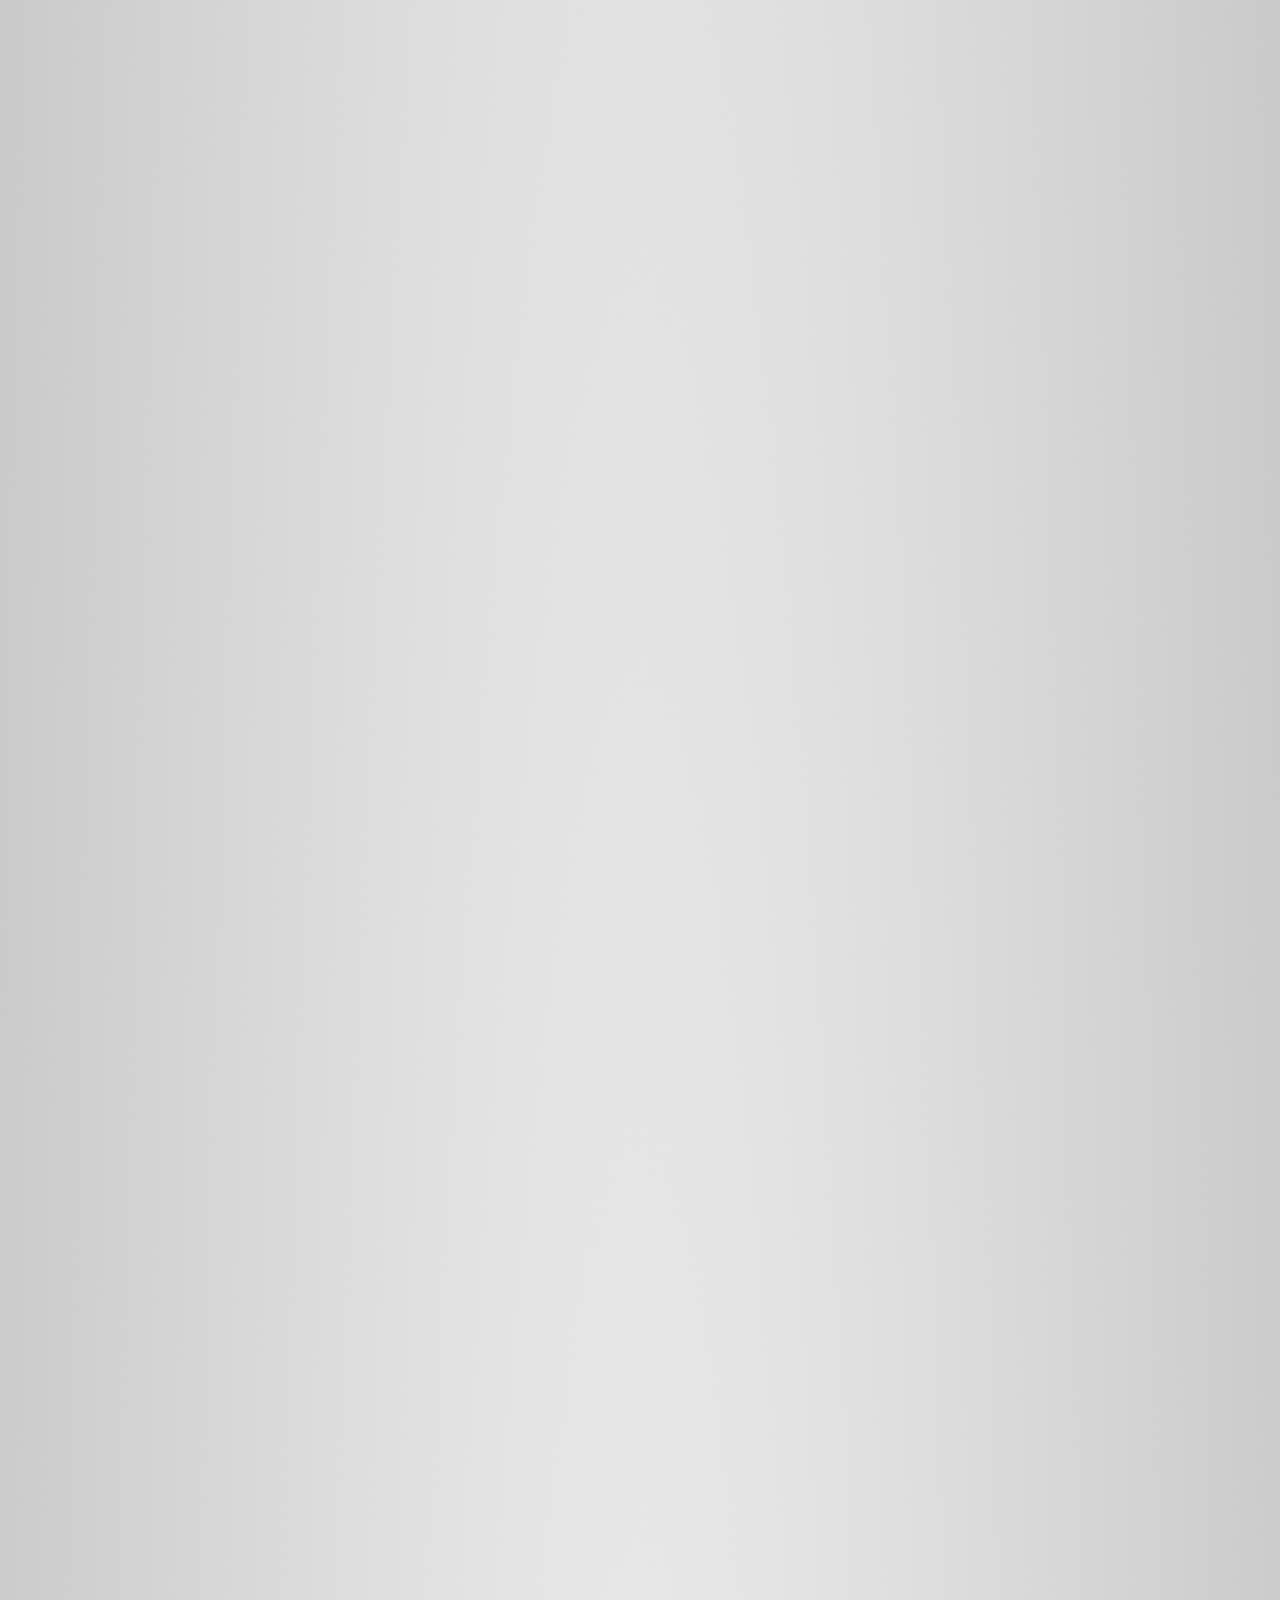
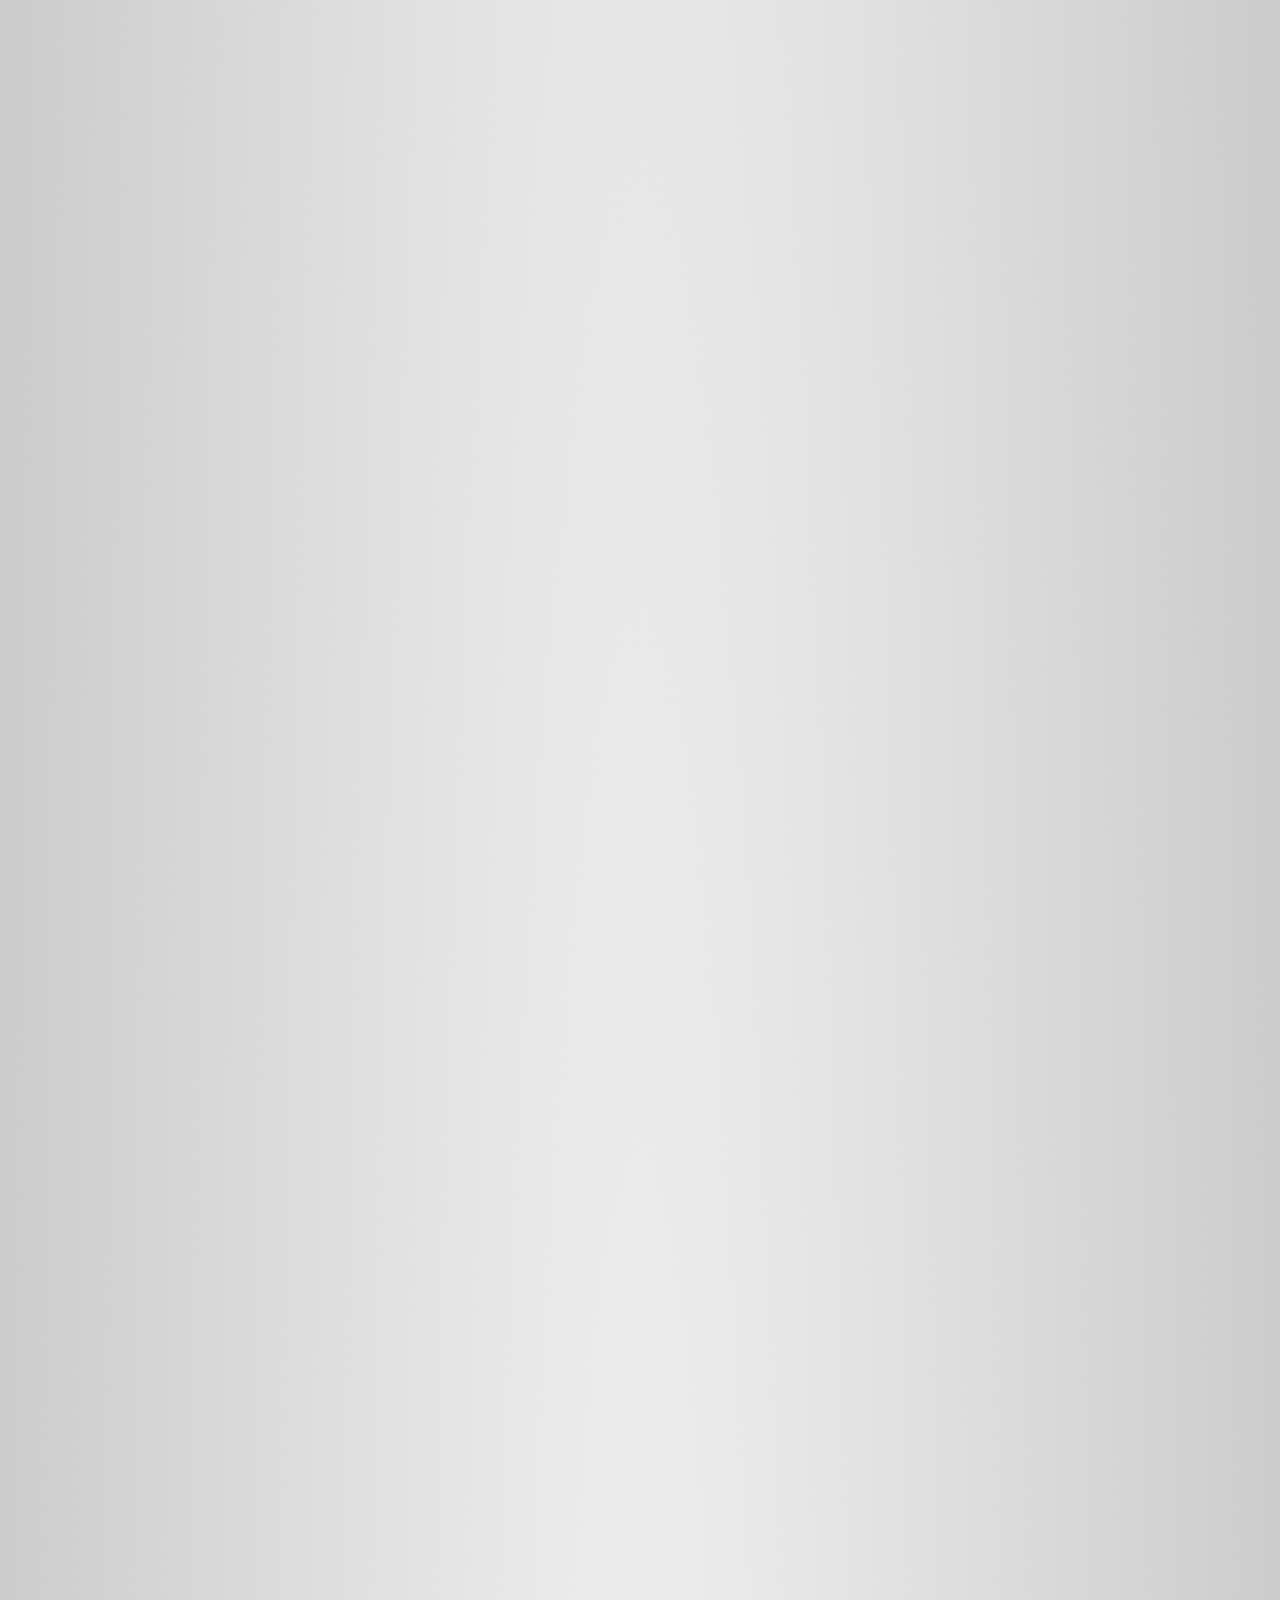
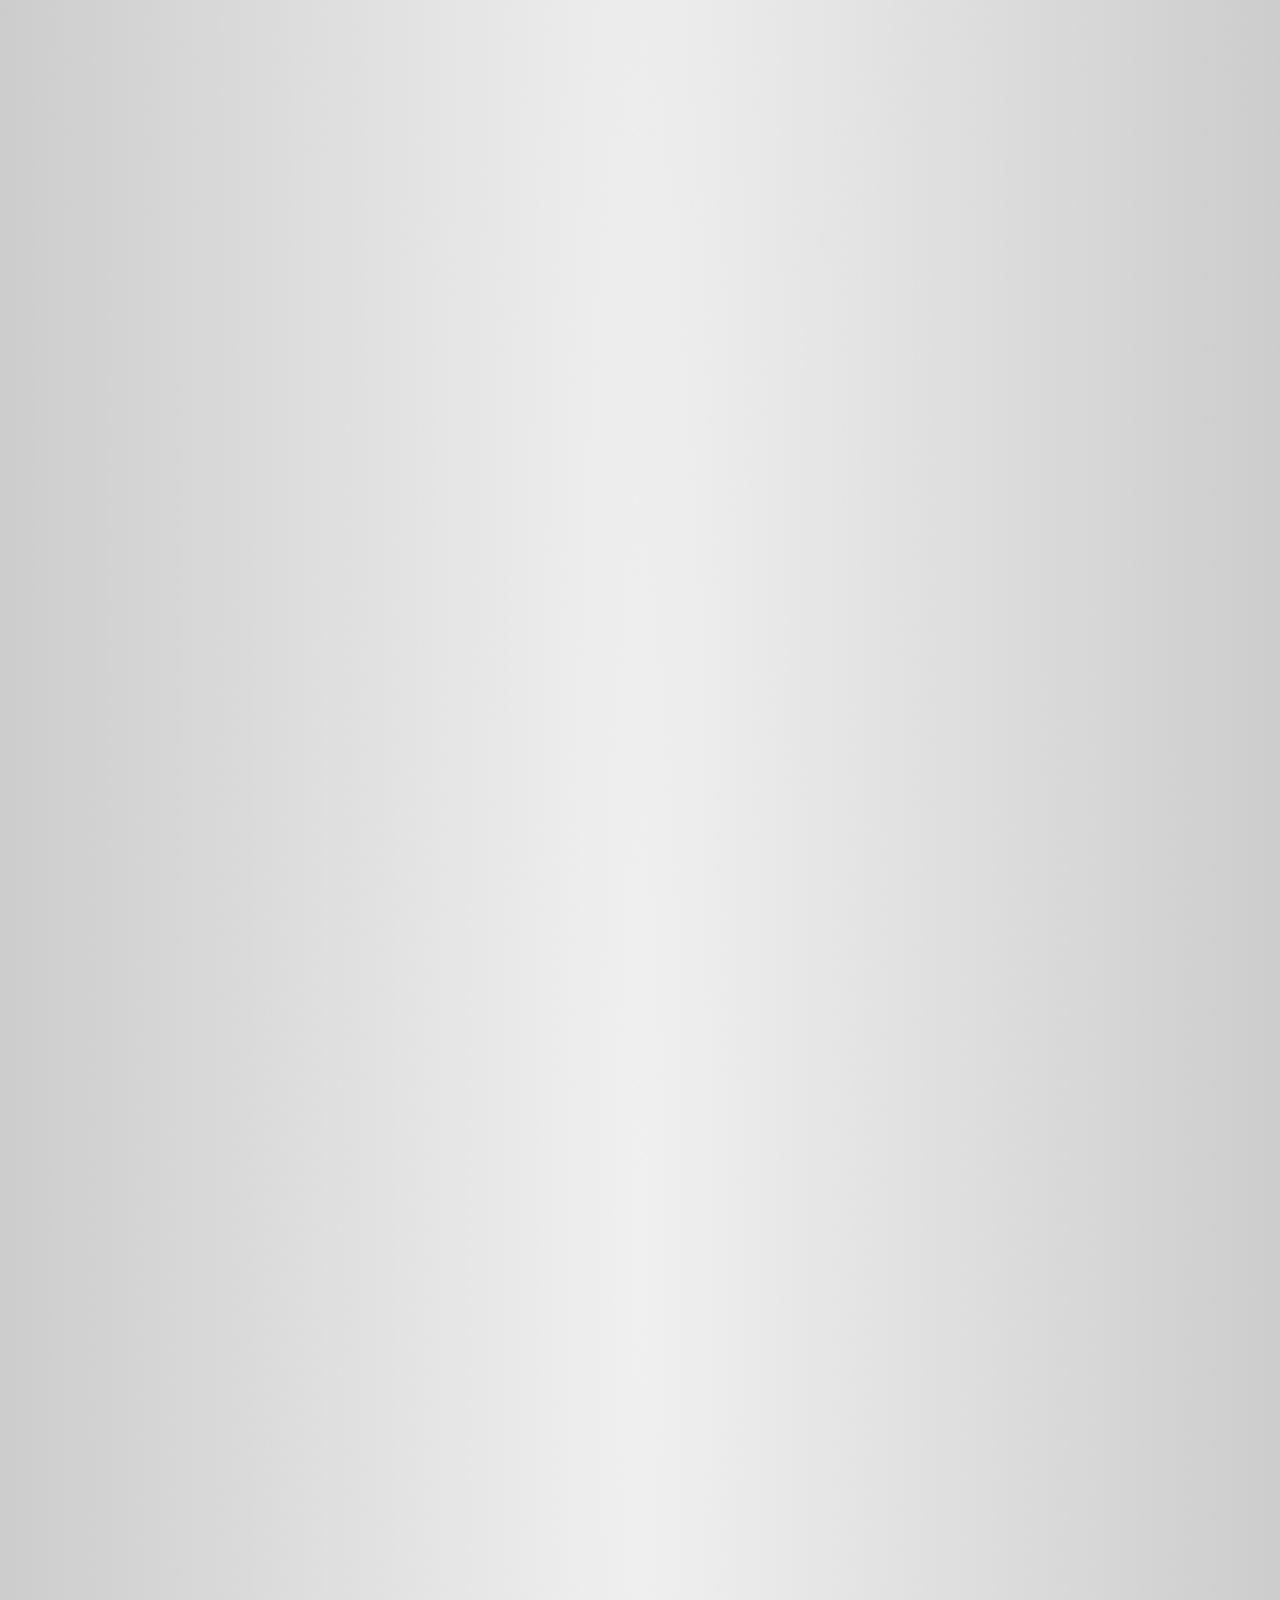
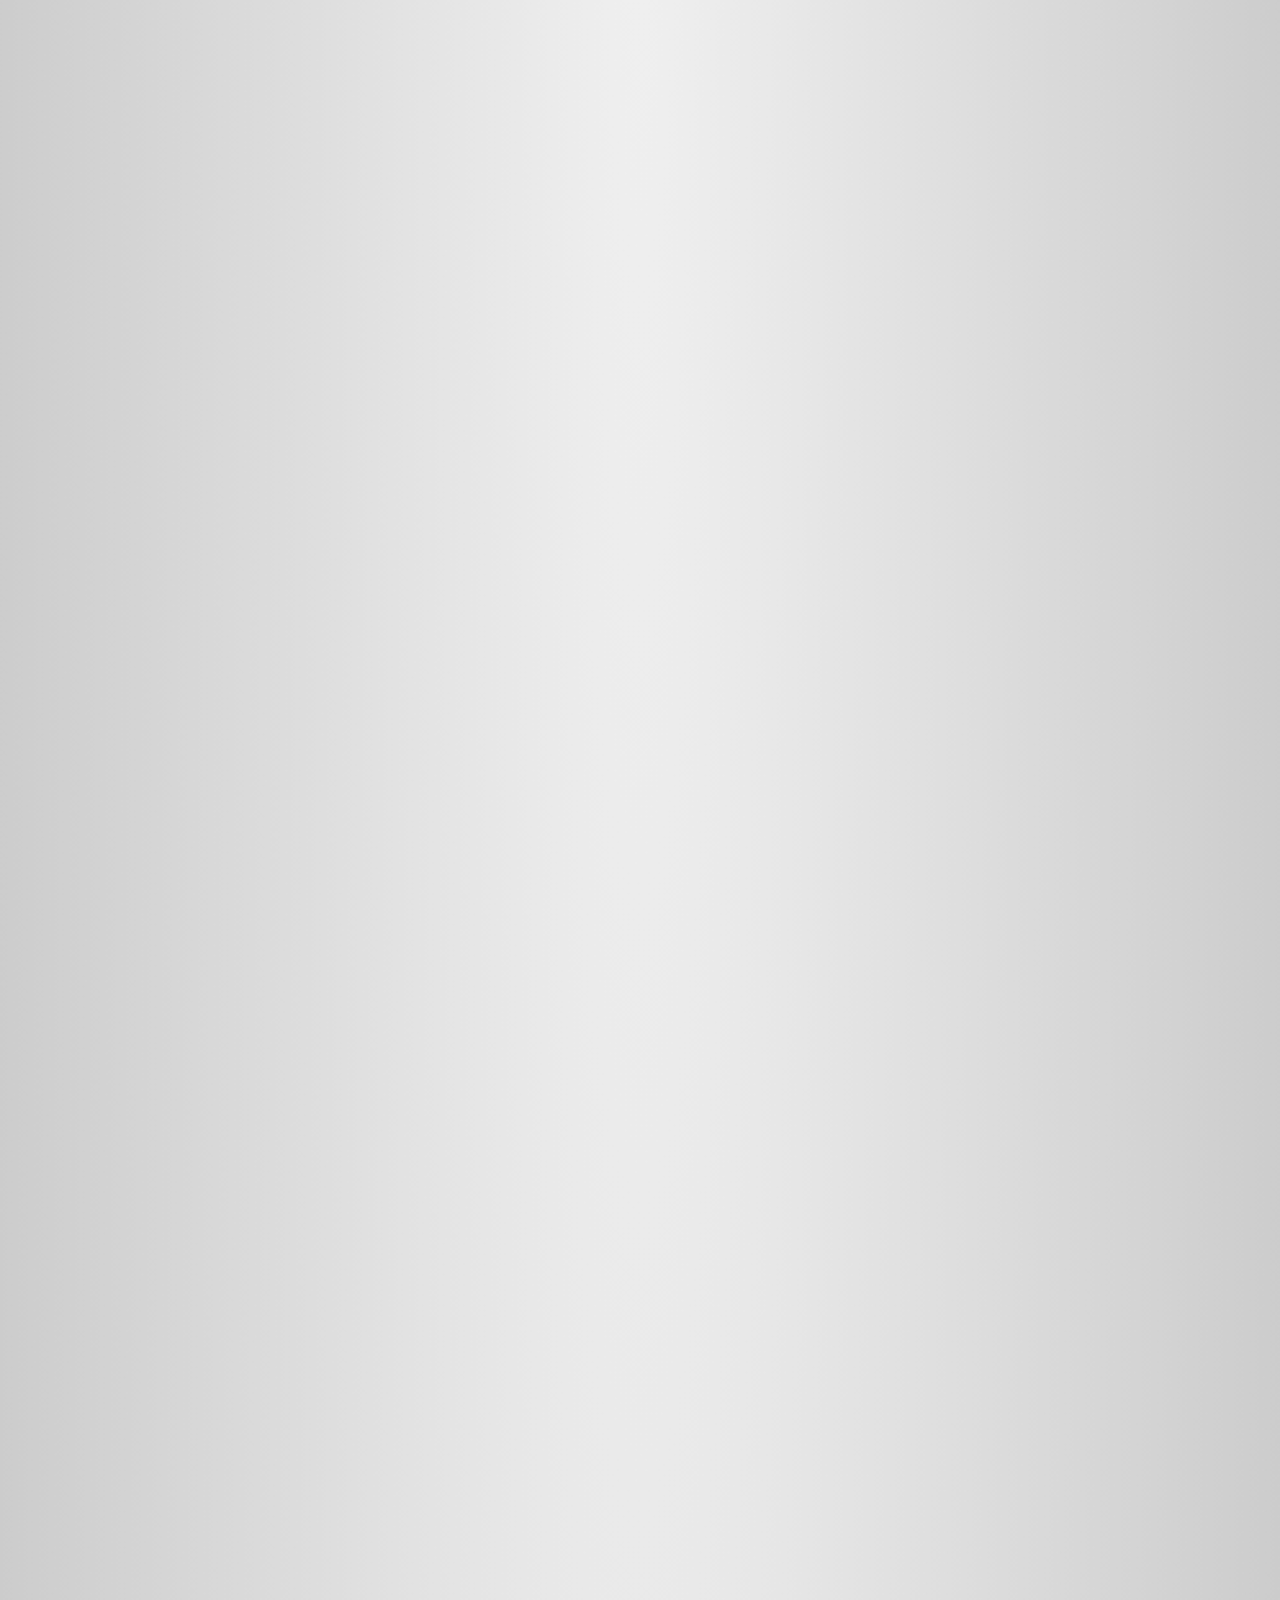
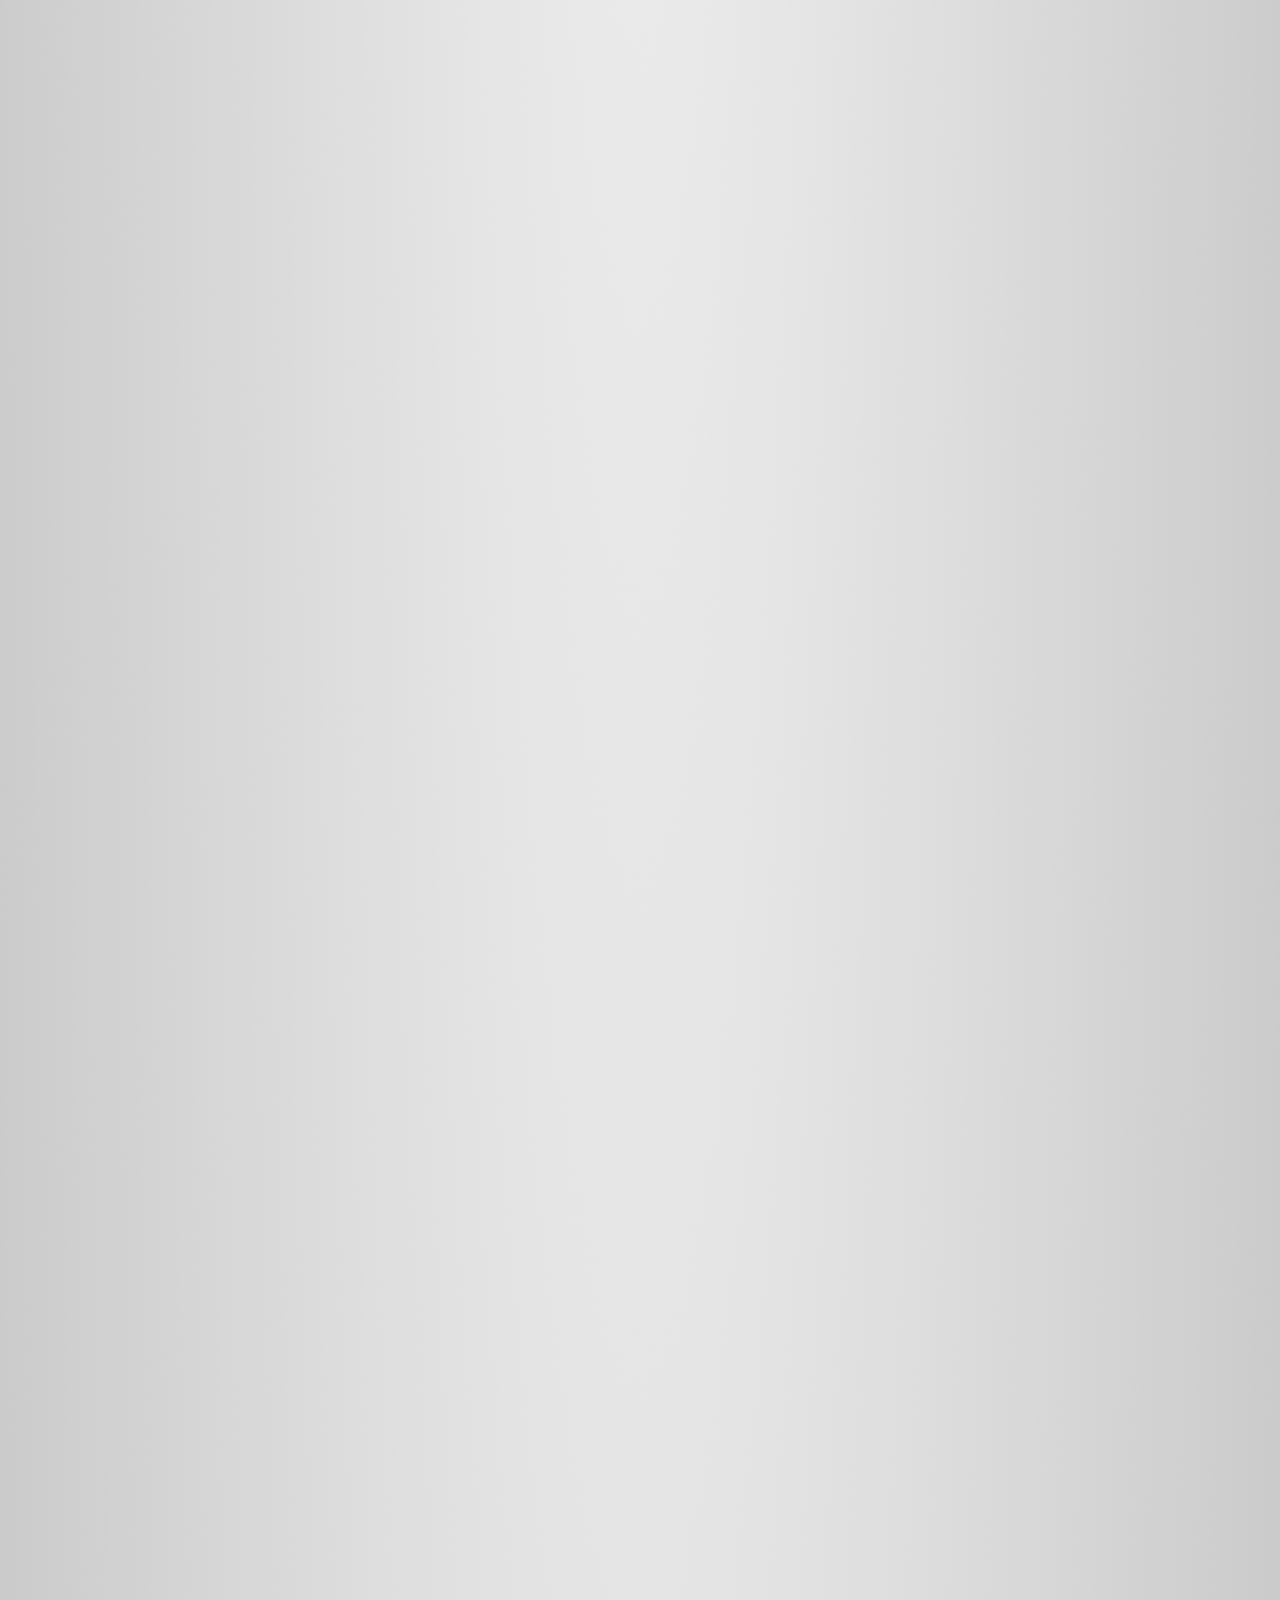
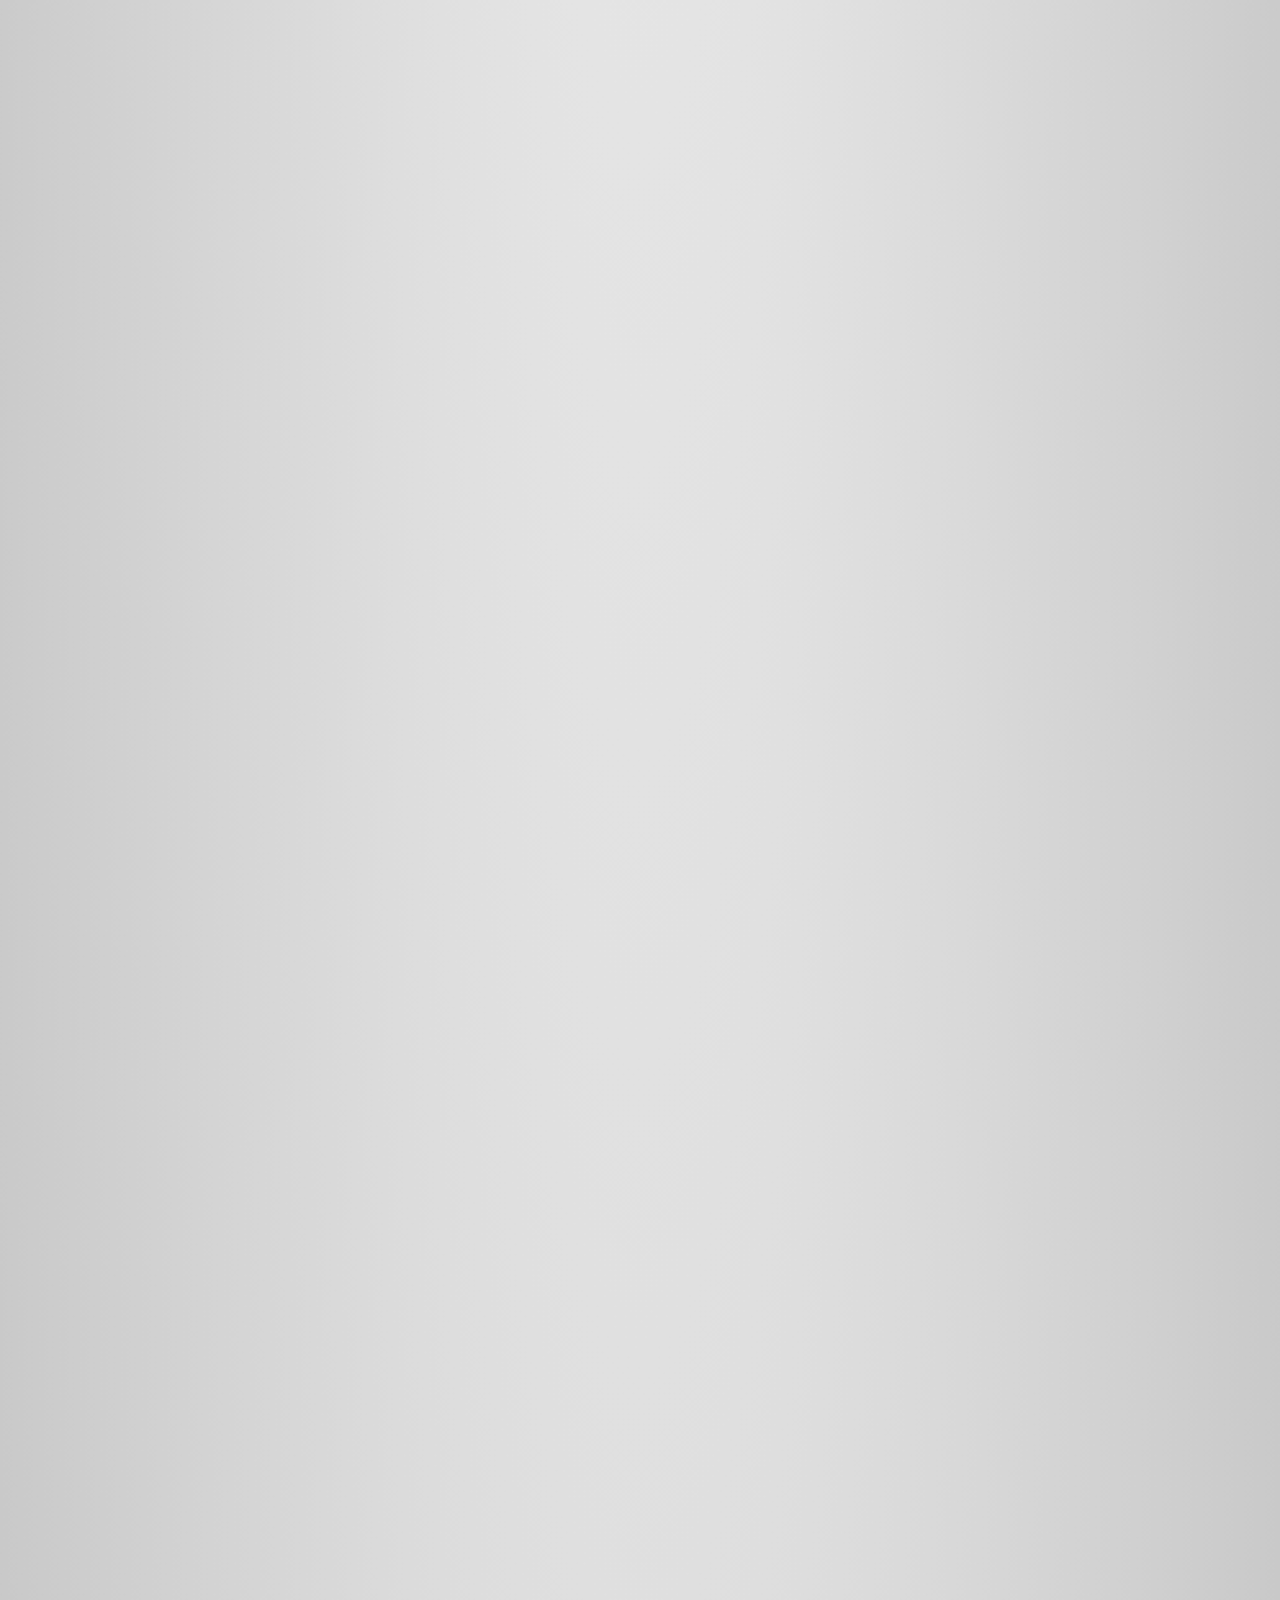
==== commit 74b0a0d2: ".gitignore child/ folder (contains gh-pages branch)" ====
--- a/deck/index.html
+++ b/deck/index.html
@@ -1,7 +1,9 @@
 <!DOCTYPE html>
 <html>
   <head>
+    
     <link href="css/reset.css" rel="stylesheet" />
+    
     <meta charset="utf-8" />
     <meta name="viewport" content="width=1024" />
     <meta name="apple-mobile-web-app-capable" content="yes" />
@@ -31,7 +33,7 @@
       <!-- This will appear in the center of the footer area
 	    Another example: Applying the Pivotal Way • @pivotallabs
 	  -->
-      Pivotal Labs Confidential • @pivotallabs
+      <!-- Pivotal Labs Confidential • @pivotallabs -->
     </span>
   </div>
 </div>
@@ -47,91 +49,562 @@
     <div id="impress">
     <div class='step' >
     
-<h1>Hi!</h1>
-
-<p>This is a sample presentation. </p>
-
-<ul>
-<li>You can press &quot;p&quot; at any time to open the Presentation Console.</li>
-<li><p>Notes can be seen in the Presentation Console. Write them in html like this:</p>
-<pre><code class='prettyprint '>&lt;div class="notes"&gt;This is a note.&lt;/div&gt;
-</code></pre></li>
-</ul>
-</div>
-      <div class='step' >
-    
-<h1>Gettysburg Cemetery Dedication</h1>
-
-<p>Abraham Lincoln
-11/19/1863</p>
-
-<div class="notes">
-  Four score and seven years ago our fathers brought forth on this continent, a new nation, conceived in Liberty, and dedicated to the proposition that all men are created equal.
-</div>
-</div>
-      <div class='step' >
-    
-<h2>Agenda</h2>
-
-<ul>
-<li>Met on battlefield (great)</li>
-<li>Dedicate portion of field - fitting!</li>
-<li>Unfinished work (great tasks)</li>
-</ul>
-</div>
-      <div class='step' >
-    
-<h2>Not on Agenda</h2>
+<h1>Jedi Mind Tricks</h1>
+
+<h2>How Lean Methodologies Mitigate Biases, Uncertainty, and Risk in Product Development</h2>
+
+<div class="notes">
+I'm lauren, a PM at Labs
+
+Here for about a year
+
+Have worked for a variety of startups and enterprise organizations, including yipit and cafemom 
+
+Have a lot of experience with lean
+
+Here today to talk to you about how to use lean to mitigate some of the biggest challenges of product development: risk, biases, and uncertainty 
+</div>
+</div>
+      <div class='step' >
+    
+<h2>Why Is Product Development So Hard?</h2>
+
+<ul>
+<li>We are bad at predicting outcomes</li>
+<li>We are overconfident</li>
+<li>We are inherently biased</li>
+</ul>
+
+<div class="notes">
+    
+Why is product development so hard?
+
+We're human! 
+
+We have also have something called cognitive biases
+
+Who among you would opt for surgery if the survival rate were 90%?
+
+What if I said the mortality rate was 10%?
+
+Look how many more of you accepted the positive framing of this surgery. 
+
+This is known as a framing bias
+</div>
+</div>
+      <div class='step' >
+    
+<h2>Biases Add Risk</h2>
+
+<ul>
+<li>We overestimate benefits</li>
+<li>We underestimate costs</li>
+<li>We underestimate time</li>
+<li>We are pervasive optimists</li>
+</ul>
+
+<div class="notes">
+Among cognitive biases, one of the strongest is something called the planning fallacy
+
+Tendency to overestimate benefits and underestimate costs of a project
+
+We also tend to fear loss more than we value benefits
+
+In 2002, a survey of Americans remodeling their kitchens revealed that they expected the job to cost $18,658 on average, but they ended up paying $38,769. 
+
+We've all heard the addage about building software -- it's either twice the cost and 3x the price or 3x the price and twice the cost. 
+
+As you can see, biases influence our thinking. They also add risk.
+
+If you're interested in this stuff, read thinking fast and slow
+</div>
+</div>
+      <div class='step' >
+    
+<h2>How To Outsmart Your Biases</h2>
+
+<ul>
+<li>Accept that most opinions are assumptions</li>
+<li>Apply a methodology to validate assumptions</li>
+<li>When it doubt, fall back on our methodology</li>
+</ul>
+
+<div class="notes">
+But there's a way to outsmart our biases
+If you'll notice, this is pretty similar to the scientific method
+</div>
+</div>
+      <div class='step' >
+    
+<h2>How to Outsmart Your Assumptions</h2>
+
+<ul>
+<li>Test riskiest assumptions first</li>
+<li>Test assumptions quickly and cheaply</li>
+<li>Test assumptions with real users</li>
+</ul>
+
+<div class="notes">
+We can also outsmart our assumptions
+
+We tend to be risk averse as humans
+
+We often leap before we look
+
+In reality, we need a way to rein in our assumptions
+
+He
+
+I run relay races. My team runs 200 miles over 24 hours.
+
+I'm usually the relay captain. That means I'm responsible for signing up my entire team and coordinating everything. 
+
+This involves of planning. You need to amass 2 vans, 12 people crazy enough to do this, etc. 
+
+It's really hard to coordinate all this stuff. THERE ARE A TON OF TO-DO's BUT NO CHECKLIST People have lives and jobs. They don't want to spend hours wondering what type of gatorade 12 people prefer.
+
+Because it's so hard to coordinate, I've stopped being captain. As a result, our team hasn't run a relay in over a year. We used to do 3 a year.
+
+I want Ragnar to make an app that helps captains organize their to-do list for the race.
+
+It would let captains add people to their team.
+
+It would let team members to sign the safety waiver
+
+It would show a checklist of common food and drinks for a team of 12, as well as all the safety items needed.
+
+It would let team members sign up for certain tasks (for example, finding vans)
+
+In this fictional app, I made some big assumptions. 
+
+Can anyone tell me what my riskiest assumption is?
+
+That captains have so much trouble organizing their teams that they don't sign up for the race.
+
+</div>
+</div>
+      <div class='step' >
+    
+<h1>What Is Lean?</h1>
+
+<h2>Your Words</h2>
+
+<ul>
+<li>&quot;Methodology for developing a product iteratively&quot;</li>
+<li>&quot;Try to get validation as quickly as possible&quot;</li>
+<li>&quot;Follow your KPI&#39;s, fail fast, don&#39;t be afraid to pivot&quot;</li>
+</ul>
+</div>
+      <div class='step' >
+    
+<h1>What Is Lean?</h1>
+
+<h2>My Words</h2>
+
+<ul>
+<li>Methodology to mitigate risk, biases and uncertainty in product development</li>
+<li>TDD for Product</li>
+</ul>
+</div>
+      <div class='step' >
+    
+<h1>What Is Lean?</h1>
+
+<h2>Eric Reis&#39;s Words</h2>
+
+<ul>
+<li>Entrepreneurs are everywhere</li>
+<li>Entrepreneurship is management</li>
+<li>Validated Learning</li>
+<li>Build-Measure-Learn</li>
+<li>MVP</li>
+</ul>
+</div>
+      <div class='step' >
+    
+<h1>How Lean Works</h1>
 
 <ol>
-<li>Dedicate</li>
-<li>Consecrate</li>
-<li>Hallow (in narrow sense)</li>
-<li>Add or detract</li>
-<li>Note or remember what we say</li>
+<li>Make a hypothesis</li>
+<li>Define success (qualitative and quantitative)</li>
+<li>Do the minimum amount of work</li>
+<li>Validate (or invalidate) the hypothesis</li>
+<li>Rinse and repeat</li>
 </ol>
 </div>
       <div class='step' >
     
-<h2>Review of key objectives and Critical Success factors</h2>
-
-<ul>
-<li><p>What makes nation unique</p>
-
-<ul>
-<li>Conceived in Liberty</li>
-<li>Men are equal</li>
-</ul></li>
-<li><p>Shared vision</p>
-
-<ul>
-<li>New birth of freedom</li>
-<li>Gov&#39;t of/for/by the people</li>
-</ul></li>
-</ul>
-</div>
-      <div class='step' >
-    
-<h1>Organizational Overview</h1>
-
-<p><img src="images/chart.png" alt="Org chart"></p>
-</div>
-      <div class='step' >
-    
-<h1>Summary</h1>
-
-<ul>
-<li>New nation</li>
-<li>Civil war</li>
-<li>Dedicate field</li>
-<li>dedicated to unfinished work</li>
-<li>new birth of freedom</li>
-<li>Goverment not perish</li>
-</ul>
-</div>
-      <div class='step' >
-    
-<p>With thanks to <a href="http://norvig.com/Gettysburg/sld001.htm">http://norvig.com/Gettysburg/sld001.htm</a></p>
+<h1>Make a Hypothesis</h1>
+
+<ul>
+<li>We believe that [type of people] have a problem doing [x]</li>
+<li>We believe we can can fix it by building [y]</li>
+<li>We&#39;ll know we&#39;re right if [change in behavior or kpi]</li>
+</ul>
+</div>
+      <div class='step' >
+    
+<h1>More On Hypotheses</h1>
+
+<ul>
+<li>Defining your hypothesis is really hard</li>
+<li>Your statement must capture the core of your user value</li>
+<li>Be ruthless</li>
+</ul>
+
+<div class="notes">
+
+If you don't capture the core user value, you're at the mercy of your biases. 
+
+What's the difference between the following hypotheses: 
+
+---
+We believe that team captains have trouble planning races
+
+We think we can fix it by building an app
+
+We'll know we're right if more people sign up for the race and download the app
+---
+We believe that the prospect of coordinating a team is so overwhelming that team captains don't sign up for the race.
+
+We believe we can fix it by building by building checklist of all the activities captains need to do before race day
+
+We'll know we're right if captains that complete 25% of the checklist then sign up for the race
+
+See how the first hypothesis could be dangerous? What's the app? How does downloading the app correlate to signing up?
+
+Be ruthless with your hypotheses
+</div>
+</div>
+      <div class='step' >
+    
+<h1>Define Success (Quantitative)</h1>
+
+<h2>We&#39;ll Know We&#39;re Right If:</h2>
+
+<ul>
+<li>Set a baseline of the current behavior</li>
+<li>Set a goal you expect to hit after minimum amount of work</li>
+<li>This is a KPI (key performance indicator)</li>
+</ul>
+</div>
+      <div class='step' >
+    
+<h1>Define Success (Quantitative)</h1>
+
+<h2>Best Practices:</h2>
+
+<ul>
+<li>If doesn&#39;t represent a change in behavior, it&#39;s not a KPI</li>
+<li>If you&#39;re not embarrassed by it, it&#39;s not a KPI</li>
+<li>Focus on ratios (% of users who post on 1st day)</li>
+<li>Focus on how ratios change over time</li>
+<li>Don&#39;t focus on numbers that always go up (# of users, # of pageviews)</li>
+</ul>
+
+<div class="notes">
+
+We'll know we're right if people download it and sign up for the race
+
+(this isn't a change in behavior. it's also not a ratio)
+Vs
+
+We'll know we're right if captains that complete 25% of the checklist then sign up for the race
+
+(this is a ratio. tightly tied to causality of our checklist. it can also change over time. )
+</div>
+</div>
+      <div class='step' >
+    
+<h1>Define Success (Qualitative)</h1>
+
+<h2>We&#39;ll Know We&#39;re Right If:</h2>
+
+<ul>
+<li>For new products, there&#39;s often no baseline</li>
+<li>Measure success by commitment (to share, to buy, etc)</li>
+<li>Measure success by net promoter scores (how likely are you to recommend this to a friend)</li>
+<li>Measure success by how users describe it to a friend</li>
+</ul>
+
+<div class="notes">
+We understand success by talking to customers
+We borrow practices from customer development
+</div>
+</div>
+      <div class='step' >
+    
+<h1>Define Success (Qualitative)</h1>
+
+<h2>Best Practices:</h2>
+
+<ul>
+<li>Metrics often don&#39;t tell the whole story</li>
+<li>Test with existing users or real potential users</li>
+<li>Ask non-leading questions</li>
+<li>Ask questions about past behavior</li>
+</ul>
+
+<div class="notes">
+We'll know we're right if captains recommend this app to their team 
+To other captains 
+If they say it's saved them time 
+If they say it's saved the anguish
+</div>
+</div>
+      <div class='step' >
+    
+<h1>Do The Minimum Amount of Work</h1>
+
+<h2>To Validate or Invalidate a Hypothesis</h2>
+
+<ul>
+<li>Consider things that aren&#39;t coded</li>
+<li>Consider things that aren&#39;t designed</li>
+<li>Consider things that don&#39;t scale</li>
+<li>Consider things that aren&#39;t on brand</li>
+</ul>
+
+<div class="notes">
+What's the minimum thing Ragnar can build to validate this hypothesis?
+
+A checklist 
+
+A landing page for people interested in organizing a team
+
+A way to track if captains that complete part of the checklist actually sign a team up for the race
+
+NOT a web app 
+
+NOT a photo sharing tool 
+
+NOT a way to order cases of gatorade
+</div>
+</div>
+      <div class='step' >
+    
+<h2>If you are not embarrassed about your product at the time you launch it, you’ve launched too late”</h2>
+
+<h3>- Guy Kawasaki</h3>
+</div>
+      <div class='step' >
+    
+<h1>Validate The Hypothesis</h1>
+
+<h2>(Or Invalidate the Hypothesis)</h2>
+
+<ul>
+<li>Did you hit your goal?</li>
+<li>Why or why not?</li>
+<li>If yes, keep pushing</li>
+<li>If not, talk to your users</li>
+<li>If not, change your goal or change your problem statement</li>
+</ul>
+
+<div class="notes">
+After 2 weeks, did people who filled out 25% of the checklist also sign up a team for the race?
+
+If so, great -- it's time to build the next iteration of the product
+
+If not, it's time to talk to their users. 
+
+Maybe people that filled out 100% of the checklist never signed up for the race. Sounds like there's another problem there (money?)
+
+</div>
+</div>
+      <div class='step' >
+    
+<h1>Lean Best Practices</h1>
+
+<ul>
+<li>Test your riskiest assumptions first</li>
+<li>Test one assumption at a time</li>
+<li>Don&#39;t change goals mid-stream</li>
+<li>Document everything in a highly visible place</li>
+</ul>
+</div>
+      <div class='step' >
+    
+<h1>Lean within Agile</h1>
+
+<ul>
+<li>Focus one iteration on one hypothesis</li>
+<li>Include metrics stories in that iteration</li>
+<li>Use a validation board to keep track of hypotheses</li>
+</ul>
+</div>
+      <div class='step' >
+    
+<h1>Lessons Learned</h1>
+
+<ul>
+<li>Build something embarrassing</li>
+<li>Learning is <em>always</em> the primary goal</li>
+<li>Stand by your methodology </li>
+</ul>
+</div>
+      <div class='step' >
+    
+<h1>A Word on Viable</h1>
+
+<ul>
+<li>&quot;Viable&quot; is a slippery slope to &quot;just build it all&quot;</li>
+<li>Make sure your hypotheses are solid </li>
+<li>Make sure your test is solid </li>
+<li>Defend yourself </li>
+</ul>
+</div>
+      <div class='step' >
+    
+<h1>Lean In Real Life</h1>
+</div>
+      <div class='step' >
+    
+<h1>Yipit (New Product)</h1>
+
+<h2>Make a Hypothesis</h2>
+
+<ul>
+<li>We believe that users have a problem finding the best daily deals in their area</li>
+<li>We think we can fix it by emailing them all the deals</li>
+</ul>
+</div>
+      <div class='step' >
+    
+<h1>Yipit</h1>
+
+<h2>Define Success</h2>
+
+<ul>
+<li>We&#39;ll know we&#39;re right if we get more email signups than we have for our current product</li>
+</ul>
+</div>
+      <div class='step' >
+    
+<h1>Yipit</h1>
+
+<h2>Do The Minimum Work:</h2>
+
+<ul>
+<li>Landing page</li>
+<li>Email signup form</li>
+<li>Mailchimp email with hand-curated daily deals</li>
+<li>3 days</li>
+</ul>
+</div>
+      <div class='step' >
+    
+<h1>Yipit</h1>
+
+<h2>Validate or Invalidate</h2>
+
+<ul>
+<li>25k signups in one month</li>
+</ul>
+</div>
+      <div class='step' >
+    
+<h1>Yipit</h1>
+
+<h2>Lessons Learned</h2>
+
+<ul>
+<li>6 Months: Search Every Manhattan Furniture Home &amp; Lighting Store</li>
+<li>3 Months: Search Every Sample Sale in NYC</li>
+</ul>
+</div>
+      <div class='step' >
+    
+<h1>GTIO (Existing Product)</h1>
+
+<h2>Make a Hypothesis</h2>
+
+<ul>
+<li>iPhone app that lets share pictures of their outfits and get realtime feedback</li>
+<li>We believe that users have a problem buying the clothing they see in their favorite looks</li>
+<li>We think we can fix it by building a way to shop the look</li>
+</ul>
+
+<div class="notes">
+    GTIO was co-founded by Simon, one of our PM's
+    He's currently on jury duty
+    Unfortunately 
+</div>
+</div>
+      <div class='step' >
+    
+<h1>GTIO</h1>
+
+<h2>Define Success</h2>
+
+<ul>
+<li>25% of users will click to shop the look</li>
+<li>2 purchases per week from the email</li>
+</ul>
+</div>
+      <div class='step' >
+    
+<h1>GTIO</h1>
+
+<h2>Do the Minimum Work:</h2>
+
+<ul>
+<li>Build a &quot;shop the look&quot; link</li>
+<li>Email &quot;community team with a link to the outfit</li>
+<li>Do our best to shop and email the user back</li>
+<li>Follow up to see if the user bought something</li>
+</ul>
+</div>
+      <div class='step' >
+    
+<h1>GTIO</h1>
+
+<h2>Validate or Invalidate</h2>
+</div>
+      <div class='step' >
+    
+<h1>Lean in Enterprise</h1>
+
+<h2>Focus on Reducing Risk</h2>
+
+<ul>
+<li>Test riskiest assumptions first</li>
+<li>Build off-brand apps with rough designs (skunkworks)</li>
+<li>Test in Canadian or Australian app store</li>
+<li>Roll out features to a small percentage users</li>
+<li>Curate a &quot;product council&quot; of your best users for feedback</li>
+</ul>
+</div>
+      <div class='step' >
+    
+<h1>Questions?</h1>
+</div>
+      <div class='step' >
+    
+<h1>Shoutout</h1>
+
+<ul>
+<li>Special thanks to Simon Holroyd for pairing on this presentation and exposing some old features</li>
+</ul>
+</div>
+      <div class='step' >
+    
+<h1>Thanks!</h1>
+
+<ul>
+<li><a href="mailto:Lauren@pivotallabs.com">Lauren@pivotallabs.com</a></li>
+<li>@lgilchrist</li>
+</ul>
+</div>
+      <div class='step' >
+    
+<h1>Resources</h1>
+
+<ul>
+<li>The Lean Startup by Eric Reis</li>
+<li>Lean Analytics, by Ben Yoskowitz</li>
+<li>Use Lean Hypotheses to Define a Minimum Viable </li>
+</ul>
 </div>
       <div class='step' >
     
